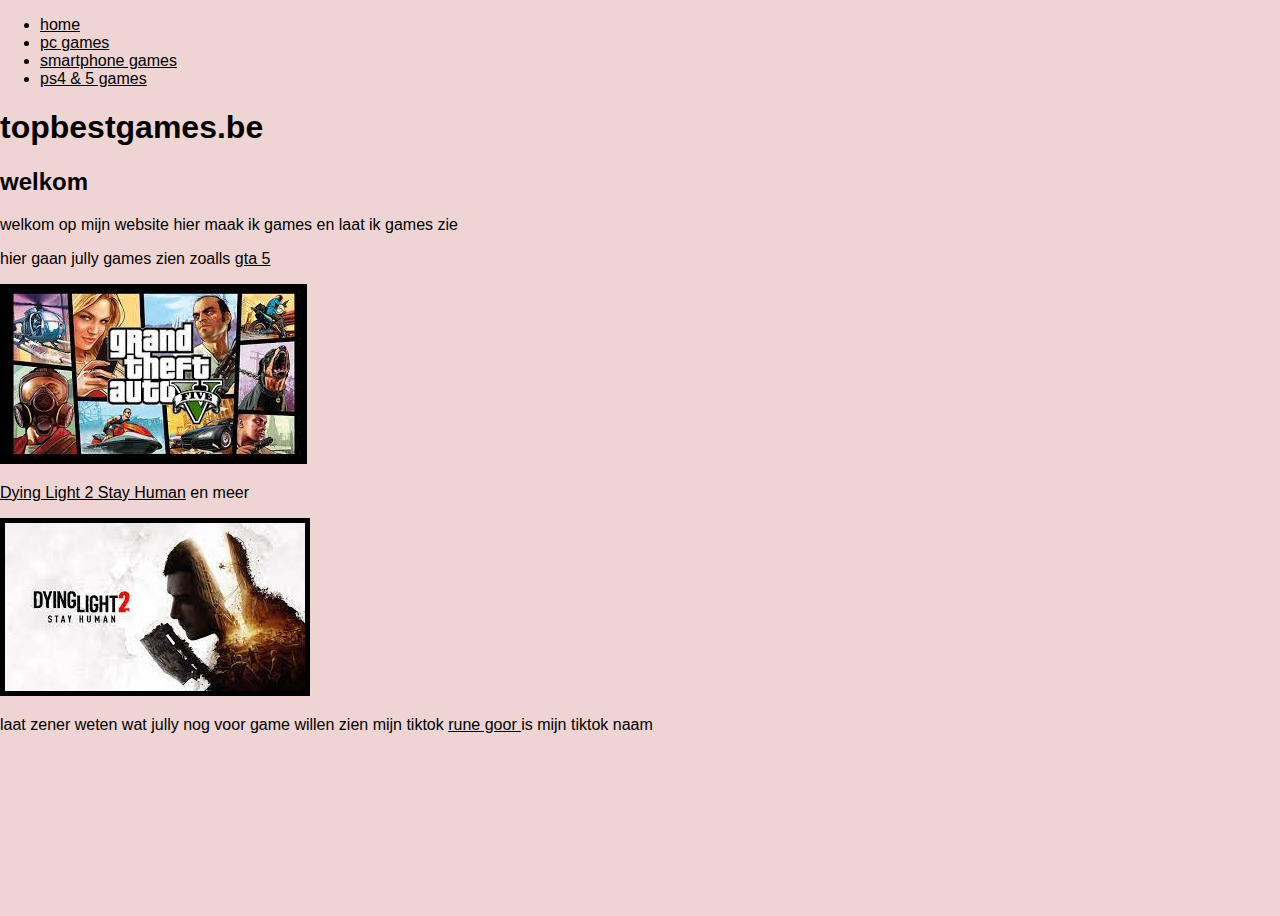
==== index.html @ c5a57b95 "topbestgames" ====
<!DOCTYPE html>
<!-- saved from url=(0068)file:///C:/Users/goorr/Documents/mijn%20web/topbestgamebe/index.html -->
<html><head><meta http-equiv="Content-Type" content="text/html; charset=UTF-8">
        
        <meta name="viewport" content="width=device-width, initial-scale=1">
        <title>topbestgames.be</title>
        <link rel="icon" href="afbeldingen/logo.png">
        <link rel="stylesheet" href="style.css">
        
       
    </head>
    <body>
      <hav>
         <ul>
            <hav class="menu">
                    <li><a href="topbestgames.be.html">home</a></li>
            <li><a href="pc games.html">pc games</a></li>
            <li><a href="smartphone games.html">smartphone games</a></li>
            <li><a href="ps4 en 5 games.html">ps4 & 5 games</a></li>
         </ul>
        

      </hav>
        <h1>topbestgames.be</h1>
        <h2>welkom</h2>

        <script src="script.js"></script>
         welkom op mijn website hier maak ik games en laat ik games zie
         <p>
           
         </p>
         <p>
            hier gaan jully games zien zoalls <a href="https://store.steampowered.com/app/271590/Grand_Theft_Auto_V/" target="_blank">gta 5</a>
         </p>
         
         <img id="afb" src="afbeldingen/gta5.jpg" border="5">
         <p>
            <a href="https://store.steampowered.com/app/534380/Dying_Light_2_Stay_Human/" target="_blank">Dying Light 2 Stay Human</a> en meer
         </p>
         <img src="afbeldingen/dying_light_2.jpg" border="5">
         <ul>
         </ul class="tiktok">
         laat zener weten wat jully nog voor game willen zien
         mijn tiktok
         <a href="https://www.tiktok.com/@runegoor" target="_blank">rune goor </a>is mijn tiktok naam
      



</body></html>
---- style.css ----
/* CSS reset, dit niet aanpassen! */

html {
    box-sizing: border-box;
  }
  *, *:before, *:after {
    box-sizing: inherit;
  }
  body {
    margin: 0;
    padding: 0;
    min-height: 100vh;
  }
  img {
    max-width: 100%;
    height: auto;
  }
  
  /* Hieronder mag je eigen CSS code */

  body {
    background-color: rgb(239, 212, 212);
    color: black;
    font-family: Arial, Helvetica, sans-serif;
  }

 
  a {
    color: black;
  }

  @media (max-width: 1000px) {
    .menu {
      position: fixed;
      top: 0;
      right: 0;
      background-color: steelblue;
      height: 100vh;
      margin: 0;
      padding: 1em;
      width: 10em;
      flex-direction: column;
      line-height: 2em
      
    }
    
    
      video {
        width: 50%;
      }

      .af {
        width: 45vh;
      }

      .all{
        position: left;
        width: 40%;
      }
  
  }

  .button {
    background-color: steelblue;
    padding: 0.5em 2em;
    border-radius: 5px;
    color: #ccc;
    text-decoration: none;
    margin: 1em;
  }

  .button:hover {
    background-color: lightsteelblue;
    color: steelblue;
  }

  .modal-background {
    position: fixed;
    top: 0;
    left: 0;
    width: 100vw;
    height: 100vh;
    background-color: rgba( 0, 0, 0, alpha);
  }

  header {
    position: fixed;
    top: 0;
    left: 0;
    width: 100%;
    padding: 20px 100px;
    background: rgb(255, 115, 115);
  }

  .btnlogin-popup:hover {
    background-color: rgb(0, 0, 0);
    color: white;
  }

    video {
      left: 0;
    }
    .game {
      size: 10px;
    }

    .all{
      position: center;
      width: 50%;
    }
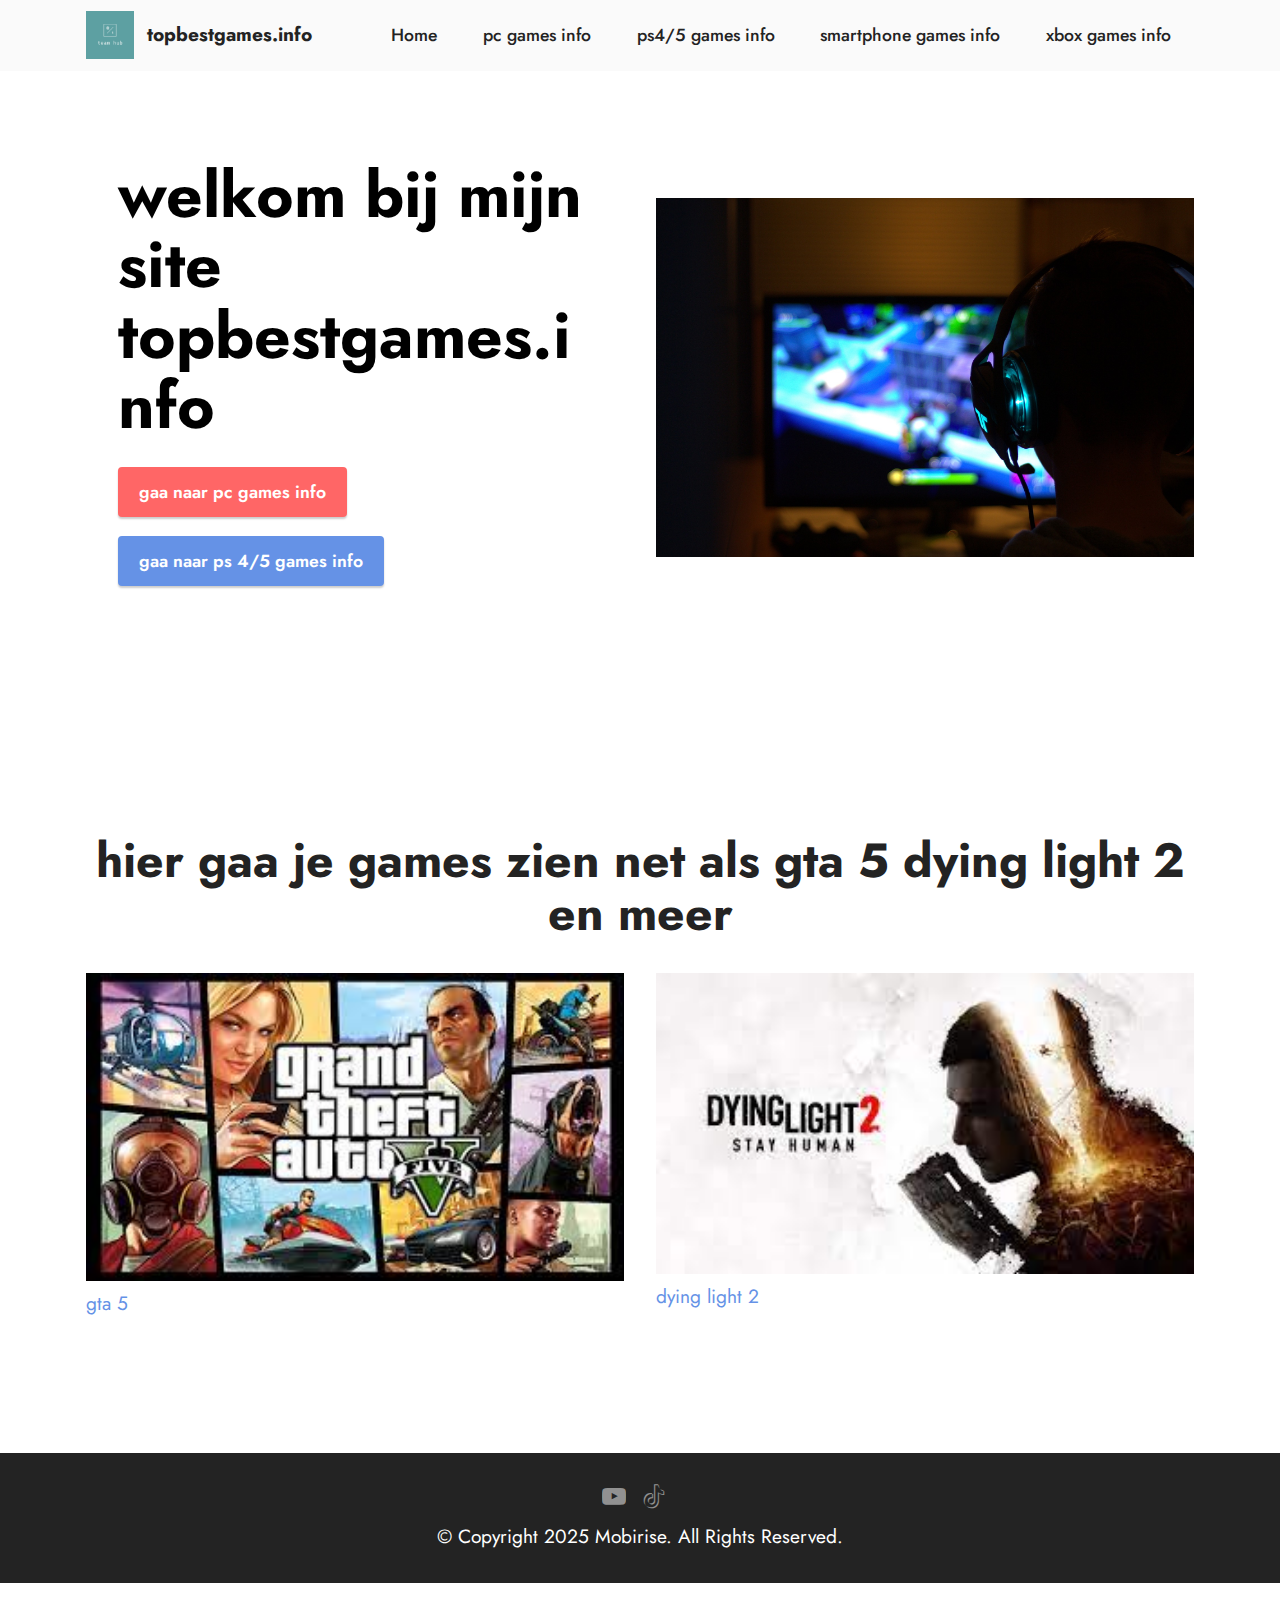
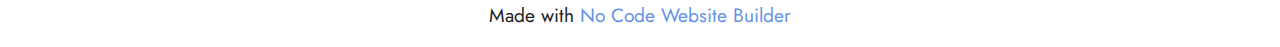
==== commit 85626d9c: "topbestgames" ====
--- a/index.html
+++ b/index.html
@@ -1,50 +1,197 @@
 <!DOCTYPE html>
-<!-- saved from url=(0068)file:///C:/Users/goorr/Documents/mijn%20web/topbestgamebe/index.html -->
-<html><head><meta http-equiv="Content-Type" content="text/html; charset=UTF-8">
-        
-        <meta name="viewport" content="width=device-width, initial-scale=1">
-        <title>topbestgames.be</title>
-        <link rel="icon" href="afbeldingen/logo.png">
-        <link rel="stylesheet" href="style.css">
-        
-       
-    </head>
-    <body>
-      <hav>
-         <ul>
-            <hav class="menu">
-                    <li><a href="topbestgames.be.html">home</a></li>
-            <li><a href="pc games.html">pc games</a></li>
-            <li><a href="smartphone games.html">smartphone games</a></li>
-            <li><a href="ps4 en 5 games.html">ps4 & 5 games</a></li>
-         </ul>
-        
+<html  >
+<head>
+  <!-- Site made with Mobirise Website Builder v5.8.14, https://mobirise.com -->
+  <meta charset="UTF-8">
+  <meta http-equiv="X-UA-Compatible" content="IE=edge">
+  <meta name="generator" content="Mobirise v5.8.14, mobirise.com">
+  <meta name="viewport" content="width=device-width, initial-scale=1, minimum-scale=1">
+  <link rel="shortcut icon" href="assets/images/logo-1.png" type="image/x-icon">
+  <meta name="description" content="">
+  
+  
+  <title>Home</title>
+  <link rel="stylesheet" href="assets/web/assets/mobirise-icons2/mobirise2.css">
+  <link rel="stylesheet" href="assets/bootstrap/css/bootstrap.min.css">
+  <link rel="stylesheet" href="assets/bootstrap/css/bootstrap-grid.min.css">
+  <link rel="stylesheet" href="assets/bootstrap/css/bootstrap-reboot.min.css">
+  <link rel="stylesheet" href="assets/dropdown/css/style.css">
+  <link rel="stylesheet" href="assets/socicon/css/styles.css">
+  <link rel="stylesheet" href="assets/theme/css/style.css">
+  <link rel="preload" href="https://fonts.googleapis.com/css?family=Jost:100,200,300,400,500,600,700,800,900,100i,200i,300i,400i,500i,600i,700i,800i,900i&display=swap" as="style" onload="this.onload=null;this.rel='stylesheet'">
+  <noscript><link rel="stylesheet" href="https://fonts.googleapis.com/css?family=Jost:100,200,300,400,500,600,700,800,900,100i,200i,300i,400i,500i,600i,700i,800i,900i&display=swap"></noscript>
+  <link rel="preload" as="style" href="assets/mobirise/css/mbr-additional.css"><link rel="stylesheet" href="assets/mobirise/css/mbr-additional.css" type="text/css">
 
-      </hav>
-        <h1>topbestgames.be</h1>
-        <h2>welkom</h2>
+  
+  
+  
+</head>
+<body>
+  
+  <section data-bs-version="5.1" class="menu menu2 cid-sFCw1qGFAI" once="menu" id="menu2-23">
+    
+    <nav class="navbar navbar-dropdown navbar-expand-lg">
+        <div class="container">
+            <div class="navbar-brand">
+                <span class="navbar-logo">
+                    <a href="https://mobiri.se">
+                        <img src="assets/images/logo-1.png" alt="Mobirise Website Builder" style="height: 3rem;">
+                    </a>
+                </span>
+                <span class="navbar-caption-wrap"><a class="navbar-caption text-black display-7" href="https://mobiri.se">topbestgames.info</a></span>
+            </div>
+            <button class="navbar-toggler" type="button" data-toggle="collapse" data-bs-toggle="collapse" data-target="#navbarSupportedContent" data-bs-target="#navbarSupportedContent" aria-controls="navbarNavAltMarkup" aria-expanded="false" aria-label="Toggle navigation">
+                <div class="hamburger">
+                    <span></span>
+                    <span></span>
+                    <span></span>
+                    <span></span>
+                </div>
+            </button>
+            <div class="collapse navbar-collapse" id="navbarSupportedContent">
+                <ul class="navbar-nav nav-dropdown nav-right" data-app-modern-menu="true"><li class="nav-item"><a class="nav-link link text-black text-primary display-4" href="index.html">Home</a></li><li class="nav-item"><a class="nav-link link text-black text-primary display-4" href="pcgamesinfo.html">pc games info</a></li>
+                    <li class="nav-item"><a class="nav-link link text-black text-primary display-4" href="ps45games info.html">ps4/5 games info</a></li>
+                    <li class="nav-item"><a class="nav-link link text-black text-primary display-4" href="smartphonegamesinfo.html">smartphone games info</a>
+                    </li><li class="nav-item"><a class="nav-link link text-black text-primary display-4" href="xbox games info.html">xbox games info</a></li></ul>
+                
+                
+            </div>
+        </div>
+    </nav>
+</section>
 
-        <script src="script.js"></script>
-         welkom op mijn website hier maak ik games en laat ik games zie
-         <p>
-           
-         </p>
-         <p>
-            hier gaan jully games zien zoalls <a href="https://store.steampowered.com/app/271590/Grand_Theft_Auto_V/" target="_blank">gta 5</a>
-         </p>
-         
-         <img id="afb" src="afbeldingen/gta5.jpg" border="5">
-         <p>
-            <a href="https://store.steampowered.com/app/534380/Dying_Light_2_Stay_Human/" target="_blank">Dying Light 2 Stay Human</a> en meer
-         </p>
-         <img src="afbeldingen/dying_light_2.jpg" border="5">
-         <ul>
-         </ul class="tiktok">
-         laat zener weten wat jully nog voor game willen zien
-         mijn tiktok
-         <a href="https://www.tiktok.com/@runegoor" target="_blank">rune goor </a>is mijn tiktok naam
-      
+<section data-bs-version="5.1" class="header14 cid-sFzxmVl7J6" id="header14-1f">
 
+    
 
+    
 
-</body></html>+    <div class="container">
+        <div class="row justify-content-center align-items-center">
+            <div class="col-12 col-md-6 image-wrapper">
+                <img src="assets/images/mbr.jpg" alt="Mobirise Website Builder">
+            </div>
+            <div class="col-12 col-md">
+                <div class="text-wrapper">
+                    <h1 class="mbr-section-title mbr-fonts-style mb-3 display-1"><strong>welkom bij mijn site topbestgames.info</strong></h1>
+                    
+                    <div class="mbr-section-btn mt-3"><a class="btn btn-secondary display-4" href="pcgamesinfo.html">gaa naar pc games info</a>
+                        <a class="btn btn-primary display-4" href="ps45games info.html">gaa naar ps 4/5 games info</a></div>
+                </div>
+            </div>
+        </div>
+    </div>
+</section>
+
+<section data-bs-version="5.1" class="gallery5 mbr-gallery cid-tHKnyw2ejg" id="gallery5-l">
+    
+
+    
+    
+
+    <div class="container">
+        <div class="mbr-section-head">
+            <h3 class="mbr-section-title mbr-fonts-style align-center m-0 display-2"><strong>hier gaa je games zien net als gta 5 dying light 2 en meer</strong></h3>
+            
+        </div>
+        <div class="row mbr-gallery mt-4">
+            <div class="col-12 col-md-6 col-lg-6 item gallery-image">
+                <div class="item-wrapper" data-toggle="modal" data-bs-toggle="modal" data-target="#tHPlqL2B7r-modal" data-bs-target="#tHPlqL2B7r-modal">
+                    <img class="w-100" src="assets/images/gta5.jpg" alt="Mobirise Website Builder" data-slide-to="0" data-bs-slide-to="0" data-target="#lb-tHPlqL2B7r" data-bs-target="#lb-tHPlqL2B7r">
+                    <div class="icon-wrapper">
+                        <span class="mobi-mbri mobi-mbri-search mbr-iconfont mbr-iconfont-btn"></span>
+                    </div>
+                </div>
+                <h6 class="mbr-item-subtitle mbr-fonts-style align-center mb-2 mt-2 display-7"><a href="https://store.steampowered.com/app/271590/Grand_Theft_Auto_V/" class="text-primary" target="_blank">gta 5</a></h6>
+            </div>
+            <div class="col-12 col-md-6 col-lg-6 item gallery-image">
+                <div class="item-wrapper" data-toggle="modal" data-bs-toggle="modal" data-target="#tHPlqL2B7r-modal" data-bs-target="#tHPlqL2B7r-modal">
+                    <img class="w-100" src="assets/images/dying-light-2.jpg" alt="Mobirise Website Builder" data-slide-to="1" data-bs-slide-to="1" data-target="#lb-tHPlqL2B7r" data-bs-target="#lb-tHPlqL2B7r">
+                    <div class="icon-wrapper">
+                        <span class="mobi-mbri mobi-mbri-search mbr-iconfont mbr-iconfont-btn"></span>
+                    </div>
+                </div>
+                <h6 class="mbr-item-subtitle mbr-fonts-style align-center mb-2 mt-2 display-7"><a href="https://store.steampowered.com/app/534380/Dying_Light_2_Stay_Human/" class="text-primary" target="_blank">dying light 2</a></h6>
+            </div>
+            
+            
+        </div>
+
+        <div class="modal mbr-slider" tabindex="-1" role="dialog" aria-hidden="true" id="tHPlqL2B7r-modal">
+            <div class="modal-dialog" role="document">
+                <div class="modal-content">
+                    <div class="modal-body">
+                        <div class="carousel slide" id="lb-tHPlqL2B7r" data-interval="5000" data-bs-interval="5000">
+                            <div class="carousel-inner">
+                                <div class="carousel-item active">
+                                    <img class="d-block w-100" src="assets/images/gta5.jpg" alt="Mobirise Website Builder">
+                                </div>
+                                <div class="carousel-item">
+                                    <img class="d-block w-100" src="assets/images/dying-light-2.jpg" alt="Mobirise Website Builder">
+                                </div>
+                                
+                                
+                            </div>
+                            <ol class="carousel-indicators">
+                                <li data-slide-to="0" data-bs-slide-to="0" class="active" data-target="#lb-tHPlqL2B7r" data-bs-target="#lb-tHPlqL2B7r"></li>
+                                <li data-slide-to="1" data-bs-slide-to="1" data-target="#lb-tHPlqL2B7r" data-bs-target="#lb-tHPlqL2B7r"></li>
+                                
+                                
+                            </ol>
+                            <a role="button" href="" class="close" data-dismiss="modal" data-bs-dismiss="modal" aria-label="Close">
+                            </a>
+                            <a class="carousel-control-prev carousel-control" role="button" data-slide="prev" data-bs-slide="prev" href="#lb-tHPlqL2B7r">
+                                <span class="mobi-mbri mobi-mbri-arrow-prev" aria-hidden="true"></span>
+                                <span class="sr-only visually-hidden">Previous</span>
+                            </a>
+                            <a class="carousel-control-next carousel-control" role="button" data-slide="next" data-bs-slide="next" href="#lb-tHPlqL2B7r">
+                                <span class="mobi-mbri mobi-mbri-arrow-next" aria-hidden="true"></span>
+                                <span class="sr-only visually-hidden">Next</span>
+                            </a>
+                        </div>
+                    </div>
+                </div>
+            </div>
+        </div>
+    </div>
+</section>
+
+<section data-bs-version="5.1" class="footer3 cid-sFCygHrmNf" once="footers" id="footer3-24">
+
+    
+
+    
+
+    <div class="container">
+        <div class="row align-center mbr-white">
+            
+            <div class="row social-row">
+                <div class="social-list align-right pb-2">
+                    
+                    
+                    
+                    
+                    
+                    
+                <div class="soc-item">
+                        <a href="https://www.youtube.com/channel/UCxmzBYPhIrvxx03adtHkE1g" target="_blank">
+                            <span class="mbr-iconfont mbr-iconfont-social socicon-youtube socicon"></span>
+                        </a>
+                    </div><div class="soc-item">
+                        <a href="https://www.tiktok.com/@runegoor?lang=nl-NL" target="_blank">
+                            <span class="mbr-iconfont mbr-iconfont-social socicon-tiktok socicon"></span>
+                        </a>
+                    </div></div>
+            </div>
+            <div class="row row-copirayt">
+                <p class="mbr-text mb-0 mbr-fonts-style mbr-white align-center display-7">
+                    © Copyright 2025 Mobirise. All Rights Reserved.
+                </p>
+            </div>
+        </div>
+    </div>
+</section><section class="display-7" style="padding: 0;align-items: center;justify-content: center;flex-wrap: wrap;    align-content: center;display: flex;position: relative;height: 4rem;"><a href="https://mobiri.se/2949152" style="flex: 1 1;height: 4rem;position: absolute;width: 100%;z-index: 1;"><img alt="" style="height: 4rem;" src="[data-uri]"></a><p style="margin: 0;text-align: center;" class="display-7">Made with &#8204;</p><a style="z-index:1" href="https://mobirise.com/builder/no-code-website-builder.html">No Code Website Builder</a></section><script src="assets/bootstrap/js/bootstrap.bundle.min.js"></script>  <script src="assets/smoothscroll/smooth-scroll.js"></script>  <script src="assets/ytplayer/index.js"></script>  <script src="assets/dropdown/js/navbar-dropdown.js"></script>  <script src="assets/theme/js/script.js"></script>  
+  
+  
+</body>
+</html>--- a/assets/web/assets/mobirise-icons2/mobirise2.css
+++ b/assets/web/assets/mobirise-icons2/mobirise2.css
@@ -0,0 +1,498 @@
+@font-face {
+  font-family: 'Moririse2';
+  font-display: swap;
+  src:  url('mobirise2.eot?f2bix4');
+  src:  url('mobirise2.eot?f2bix4#iefix') format('embedded-opentype'),
+    url('mobirise2.ttf?f2bix4') format('truetype'),
+    url('mobirise2.woff?f2bix4') format('woff'),
+    url('mobirise2.svg?f2bix4#mobirise2') format('svg');
+  font-weight: normal;
+  font-style: normal;
+}
+
+[class^="mobi-"], [class*=" mobi-"] {
+  /* use !important to prevent issues with browser extensions that change fonts */
+  font-family: 'Moririse2' !important;
+  speak: none;
+  font-style: normal;
+  font-weight: normal;
+  font-variant: normal;
+  text-transform: none;
+  line-height: 1;
+
+  /* Better Font Rendering =========== */
+  -webkit-font-smoothing: antialiased;
+  -moz-osx-font-smoothing: grayscale;
+}
+
+.mobi-mbri-add-submenu:before {
+  content: "\e900";
+}
+.mobi-mbri-alert:before {
+  content: "\e901";
+}
+.mobi-mbri-align-center:before {
+  content: "\e902";
+}
+.mobi-mbri-align-justify:before {
+  content: "\e903";
+}
+.mobi-mbri-align-left:before {
+  content: "\e904";
+}
+.mobi-mbri-align-right:before {
+  content: "\e905";
+}
+.mobi-mbri-android:before {
+  content: "\e906";
+}
+.mobi-mbri-apple:before {
+  content: "\e907";
+}
+.mobi-mbri-arrow-down:before {
+  content: "\e908";
+}
+.mobi-mbri-arrow-next:before {
+  content: "\e909";
+}
+.mobi-mbri-arrow-prev:before {
+  content: "\e90a";
+}
+.mobi-mbri-arrow-up:before {
+  content: "\e90b";
+}
+.mobi-mbri-bold:before {
+  content: "\e90c";
+}
+.mobi-mbri-bookmark:before {
+  content: "\e90d";
+}
+.mobi-mbri-bootstrap:before {
+  content: "\e90e";
+}
+.mobi-mbri-briefcase:before {
+  content: "\e90f";
+}
+.mobi-mbri-browse:before {
+  content: "\e910";
+}
+.mobi-mbri-bulleted-list:before {
+  content: "\e911";
+}
+.mobi-mbri-calendar:before {
+  content: "\e912";
+}
+.mobi-mbri-camera:before {
+  content: "\e913";
+}
+.mobi-mbri-cart-add:before {
+  content: "\e914";
+}
+.mobi-mbri-cart-full:before {
+  content: "\e915";
+}
+.mobi-mbri-cash:before {
+  content: "\e916";
+}
+.mobi-mbri-change-style:before {
+  content: "\e917";
+}
+.mobi-mbri-chat:before {
+  content: "\e918";
+}
+.mobi-mbri-clock:before {
+  content: "\e919";
+}
+.mobi-mbri-close:before {
+  content: "\e91a";
+}
+.mobi-mbri-cloud:before {
+  content: "\e91b";
+}
+.mobi-mbri-code:before {
+  content: "\e91c";
+}
+.mobi-mbri-contact-form:before {
+  content: "\e91d";
+}
+.mobi-mbri-credit-card:before {
+  content: "\e91e";
+}
+.mobi-mbri-cursor-click:before {
+  content: "\e91f";
+}
+.mobi-mbri-cust-feedback:before {
+  content: "\e920";
+}
+.mobi-mbri-database:before {
+  content: "\e921";
+}
+.mobi-mbri-delivery:before {
+  content: "\e922";
+}
+.mobi-mbri-desktop:before {
+  content: "\e923";
+}
+.mobi-mbri-devices:before {
+  content: "\e924";
+}
+.mobi-mbri-down:before {
+  content: "\e925";
+}
+.mobi-mbri-download-2:before {
+  content: "\e926";
+}
+.mobi-mbri-download:before {
+  content: "\e927";
+}
+.mobi-mbri-drag-n-drop-2:before {
+  content: "\e928";
+}
+.mobi-mbri-drag-n-drop:before {
+  content: "\e929";
+}
+.mobi-mbri-edit-2:before {
+  content: "\e92a";
+}
+.mobi-mbri-edit:before {
+  content: "\e92b";
+}
+.mobi-mbri-error:before {
+  content: "\e92c";
+}
+.mobi-mbri-extension:before {
+  content: "\e92d";
+}
+.mobi-mbri-features:before {
+  content: "\e92e";
+}
+.mobi-mbri-file:before {
+  content: "\e92f";
+}
+.mobi-mbri-flag:before {
+  content: "\e930";
+}
+.mobi-mbri-folder:before {
+  content: "\e931";
+}
+.mobi-mbri-gift:before {
+  content: "\e932";
+}
+.mobi-mbri-github:before {
+  content: "\e933";
+}
+.mobi-mbri-globe-2:before {
+  content: "\e934";
+}
+.mobi-mbri-globe:before {
+  content: "\e935";
+}
+.mobi-mbri-growing-chart:before {
+  content: "\e936";
+}
+.mobi-mbri-hearth:before {
+  content: "\e937";
+}
+.mobi-mbri-help:before {
+  content: "\e938";
+}
+.mobi-mbri-home:before {
+  content: "\e939";
+}
+.mobi-mbri-hot-cup:before {
+  content: "\e93a";
+}
+.mobi-mbri-idea:before {
+  content: "\e93b";
+}
+.mobi-mbri-image-gallery:before {
+  content: "\e93c";
+}
+.mobi-mbri-image-slider:before {
+  content: "\e93d";
+}
+.mobi-mbri-info:before {
+  content: "\e93e";
+}
+.mobi-mbri-italic:before {
+  content: "\e93f";
+}
+.mobi-mbri-key:before {
+  content: "\e940";
+}
+.mobi-mbri-laptop:before {
+  content: "\e941";
+}
+.mobi-mbri-layers:before {
+  content: "\e942";
+}
+.mobi-mbri-left-right:before {
+  content: "\e943";
+}
+.mobi-mbri-left:before {
+  content: "\e944";
+}
+.mobi-mbri-letter:before {
+  content: "\e945";
+}
+.mobi-mbri-like:before {
+  content: "\e946";
+}
+.mobi-mbri-link:before {
+  content: "\e947";
+}
+.mobi-mbri-lock:before {
+  content: "\e948";
+}
+.mobi-mbri-login:before {
+  content: "\e949";
+}
+.mobi-mbri-logout:before {
+  content: "\e94a";
+}
+.mobi-mbri-magic-stick:before {
+  content: "\e94b";
+}
+.mobi-mbri-map-pin:before {
+  content: "\e94c";
+}
+.mobi-mbri-menu:before {
+  content: "\e94d";
+}
+.mobi-mbri-mobile-2:before {
+  content: "\e94e";
+}
+.mobi-mbri-mobile-horizontal:before {
+  content: "\e94f";
+}
+.mobi-mbri-mobile:before {
+  content: "\e950";
+}
+.mobi-mbri-mobirise:before {
+  content: "\e951";
+}
+.mobi-mbri-more-horizontal:before {
+  content: "\e952";
+}
+.mobi-mbri-more-vertical:before {
+  content: "\e953";
+}
+.mobi-mbri-music:before {
+  content: "\e954";
+}
+.mobi-mbri-new-file:before {
+  content: "\e955";
+}
+.mobi-mbri-numbered-list:before {
+  content: "\e956";
+}
+.mobi-mbri-opened-folder:before {
+  content: "\e957";
+}
+.mobi-mbri-pages:before {
+  content: "\e958";
+}
+.mobi-mbri-paper-plane:before {
+  content: "\e959";
+}
+.mobi-mbri-paperclip:before {
+  content: "\e95a";
+}
+.mobi-mbri-phone:before {
+  content: "\e95b";
+}
+.mobi-mbri-photo:before {
+  content: "\e95c";
+}
+.mobi-mbri-photos:before {
+  content: "\e95d";
+}
+.mobi-mbri-pin:before {
+  content: "\e95e";
+}
+.mobi-mbri-play:before {
+  content: "\e95f";
+}
+.mobi-mbri-plus:before {
+  content: "\e960";
+}
+.mobi-mbri-preview:before {
+  content: "\e961";
+}
+.mobi-mbri-print:before {
+  content: "\e962";
+}
+.mobi-mbri-protect:before {
+  content: "\e963";
+}
+.mobi-mbri-question:before {
+  content: "\e964";
+}
+.mobi-mbri-quote-left:before {
+  content: "\e965";
+}
+.mobi-mbri-quote-right:before {
+  content: "\e966";
+}
+.mobi-mbri-redo:before {
+  content: "\e967";
+}
+.mobi-mbri-refresh:before {
+  content: "\e968";
+}
+.mobi-mbri-responsive-2:before {
+  content: "\e969";
+}
+.mobi-mbri-responsive:before {
+  content: "\e96a";
+}
+.mobi-mbri-right:before {
+  content: "\e96b";
+}
+.mobi-mbri-rocket:before {
+  content: "\e96c";
+}
+.mobi-mbri-sad-face:before {
+  content: "\e96d";
+}
+.mobi-mbri-sale:before {
+  content: "\e96e";
+}
+.mobi-mbri-save:before {
+  content: "\e96f";
+}
+.mobi-mbri-search:before {
+  content: "\e970";
+}
+.mobi-mbri-setting-2:before {
+  content: "\e971";
+}
+.mobi-mbri-setting-3:before {
+  content: "\e972";
+}
+.mobi-mbri-setting:before {
+  content: "\e973";
+}
+.mobi-mbri-share:before {
+  content: "\e974";
+}
+.mobi-mbri-shopping-bag:before {
+  content: "\e975";
+}
+.mobi-mbri-shopping-basket:before {
+  content: "\e976";
+}
+.mobi-mbri-shopping-cart:before {
+  content: "\e977";
+}
+.mobi-mbri-sites:before {
+  content: "\e978";
+}
+.mobi-mbri-smile-face:before {
+  content: "\e979";
+}
+.mobi-mbri-speed:before {
+  content: "\e97a";
+}
+.mobi-mbri-star:before {
+  content: "\e97b";
+}
+.mobi-mbri-success:before {
+  content: "\e97c";
+}
+.mobi-mbri-sun:before {
+  content: "\e97d";
+}
+.mobi-mbri-sun2:before {
+  content: "\e97e";
+}
+.mobi-mbri-tablet-vertical:before {
+  content: "\e97f";
+}
+.mobi-mbri-tablet:before {
+  content: "\e980";
+}
+.mobi-mbri-target:before {
+  content: "\e981";
+}
+.mobi-mbri-timer:before {
+  content: "\e982";
+}
+.mobi-mbri-to-ftp:before {
+  content: "\e983";
+}
+.mobi-mbri-to-local-drive:before {
+  content: "\e984";
+}
+.mobi-mbri-touch-swipe:before {
+  content: "\e985";
+}
+.mobi-mbri-touch:before {
+  content: "\e986";
+}
+.mobi-mbri-trash:before {
+  content: "\e987";
+}
+.mobi-mbri-underline:before {
+  content: "\e988";
+}
+.mobi-mbri-undo:before {
+  content: "\e989";
+}
+.mobi-mbri-unlink:before {
+  content: "\e98a";
+}
+.mobi-mbri-unlock:before {
+  content: "\e98b";
+}
+.mobi-mbri-up-down:before {
+  content: "\e98c";
+}
+.mobi-mbri-up:before {
+  content: "\e98d";
+}
+.mobi-mbri-update:before {
+  content: "\e98e";
+}
+.mobi-mbri-upload-2:before {
+  content: "\e98f";
+}
+.mobi-mbri-upload:before {
+  content: "\e990";
+}
+.mobi-mbri-user-2:before {
+  content: "\e991";
+}
+.mobi-mbri-user:before {
+  content: "\e992";
+}
+.mobi-mbri-users:before {
+  content: "\e993";
+}
+.mobi-mbri-video-play:before {
+  content: "\e994";
+}
+.mobi-mbri-video:before {
+  content: "\e995";
+}
+.mobi-mbri-watch:before {
+  content: "\e996";
+}
+.mobi-mbri-website-theme-2:before {
+  content: "\e997";
+}
+.mobi-mbri-website-theme:before {
+  content: "\e998";
+}
+.mobi-mbri-wifi:before {
+  content: "\e999";
+}
+.mobi-mbri-windows:before {
+  content: "\e99a";
+}
+.mobi-mbri-zoom-in:before {
+  content: "\e99b";
+}
+.mobi-mbri-zoom-out:before {
+  content: "\e99c";
+}
--- a/assets/dropdown/css/style.css
+++ b/assets/dropdown/css/style.css
@@ -0,0 +1,265 @@
+.navbar-dropdown {
+  left: 0;
+  padding: 0;
+  position: absolute;
+  right: 0;
+  top: 0;
+  transition: all 0.45s ease;
+  z-index: 1030;
+  background: #282828; }
+  .navbar-dropdown .navbar-logo {
+    margin-right: 0.8rem;
+    transition: margin 0.3s ease-in-out;
+    vertical-align: middle; }
+    .navbar-dropdown .navbar-logo img {
+      height: 3.125rem;
+      transition: all 0.3s ease-in-out; }
+    .navbar-dropdown .navbar-logo.mbr-iconfont {
+      font-size: 3.125rem;
+      line-height: 3.125rem; }
+  .navbar-dropdown .navbar-caption {
+    font-weight: 700;
+    white-space: normal;
+    vertical-align: -4px;
+    line-height: 3.125rem !important; }
+    .navbar-dropdown .navbar-caption, .navbar-dropdown .navbar-caption:hover {
+      color: inherit;
+      text-decoration: none; }
+  .navbar-dropdown .mbr-iconfont + .navbar-caption {
+    vertical-align: -1px; }
+  .navbar-dropdown.navbar-fixed-top {
+    position: fixed; }
+  .navbar-dropdown .navbar-brand span {
+    vertical-align: -4px; }
+  .navbar-dropdown.bg-color.transparent {
+    background: none; }
+  .navbar-dropdown.navbar-short .navbar-brand {
+    padding: 0.625rem 0; }
+    .navbar-dropdown.navbar-short .navbar-brand span {
+      vertical-align: -1px; }
+  .navbar-dropdown.navbar-short .navbar-caption {
+    line-height: 2.375rem !important;
+    vertical-align: -2px; }
+  .navbar-dropdown.navbar-short .navbar-logo {
+    margin-right: 0.5rem; }
+    .navbar-dropdown.navbar-short .navbar-logo img {
+      height: 2.375rem; }
+    .navbar-dropdown.navbar-short .navbar-logo.mbr-iconfont {
+      font-size: 2.375rem;
+      line-height: 2.375rem; }
+  .navbar-dropdown.navbar-short .mbr-table-cell {
+    height: 3.625rem; }
+  .navbar-dropdown .navbar-close {
+    left: 0.6875rem;
+    position: fixed;
+    top: 0.75rem;
+    z-index: 1000; }
+  .navbar-dropdown .hamburger-icon {
+    content: "";
+    display: inline-block;
+    vertical-align: middle;
+    width: 16px;
+    -webkit-box-shadow: 0 -6px 0 1px #282828,0 0 0 1px #282828,0 6px 0 1px #282828;
+    -moz-box-shadow: 0 -6px 0 1px #282828,0 0 0 1px #282828,0 6px 0 1px #282828;
+    box-shadow: 0 -6px 0 1px #282828,0 0 0 1px #282828,0 6px 0 1px #282828; }
+
+.dropdown-menu .dropdown-toggle[data-toggle="dropdown-submenu"]::after {
+  border-bottom: 0.35em solid transparent;
+  border-left: 0.35em solid;
+  border-right: 0;
+  border-top: 0.35em solid transparent;
+  margin-left: 0.3rem; }
+
+.dropdown-menu .dropdown-item:focus {
+  outline: 0; }
+
+.nav-dropdown {
+  font-size: 0.75rem;
+  font-weight: 500;
+  height: auto !important; }
+  .nav-dropdown .nav-btn {
+    padding-left: 1rem; }
+  .nav-dropdown .link {
+    margin: .667em 1.667em;
+    font-weight: 500;
+    padding: 0;
+    transition: color .2s ease-in-out; }
+    .nav-dropdown .link.dropdown-toggle {
+      margin-right: 2.583em; }
+      .nav-dropdown .link.dropdown-toggle::after {
+        margin-left: .25rem;
+        border-top: 0.35em solid;
+        border-right: 0.35em solid transparent;
+        border-left: 0.35em solid transparent;
+        border-bottom: 0; }
+      .nav-dropdown .link.dropdown-toggle[aria-expanded="true"] {
+        margin: 0;
+        padding: 0.667em 3.263em  0.667em 1.667em; }
+  .nav-dropdown .link::after,
+  .nav-dropdown .dropdown-item::after {
+    color: inherit; }
+  .nav-dropdown .btn {
+    font-size: 0.75rem;
+    font-weight: 700;
+    letter-spacing: 0;
+    margin-bottom: 0;
+    padding-left: 1.25rem;
+    padding-right: 1.25rem; }
+  .nav-dropdown .dropdown-menu {
+    border-radius: 0;
+    border: 0;
+    left: 0;
+    margin: 0;
+    padding-bottom: 1.25rem;
+    padding-top: 1.25rem;
+    position: relative; }
+  .nav-dropdown .dropdown-submenu {
+    margin-left: 0.125rem;
+    top: 0; }
+  .nav-dropdown .dropdown-item {
+    font-weight: 500;
+    line-height: 2;
+    padding: 0.3846em 4.615em 0.3846em 1.5385em;
+    position: relative;
+    transition: color .2s ease-in-out, background-color .2s ease-in-out; }
+    .nav-dropdown .dropdown-item::after {
+      margin-top: -0.3077em;
+      position: absolute;
+      right: 1.1538em;
+      top: 50%; }
+    .nav-dropdown .dropdown-item:focus, .nav-dropdown .dropdown-item:hover {
+      background: none; }
+
+@media (max-width: 767px) {
+  .nav-dropdown.navbar-toggleable-sm {
+    bottom: 0;
+    display: none;
+    left: 0;
+    overflow-x: hidden;
+    position: fixed;
+    top: 0;
+    transform: translateX(-100%);
+    -ms-transform: translateX(-100%);
+    -webkit-transform: translateX(-100%);
+    width: 18.75rem;
+    z-index: 999; } }
+.nav-dropdown.navbar-toggleable-xl {
+  bottom: 0;
+  display: none;
+  left: 0;
+  overflow-x: hidden;
+  position: fixed;
+  top: 0;
+  transform: translateX(-100%);
+  -ms-transform: translateX(-100%);
+  -webkit-transform: translateX(-100%);
+  width: 18.75rem;
+  z-index: 999; }
+
+.nav-dropdown-sm {
+  display: block !important;
+  overflow-x: hidden;
+  overflow: auto;
+  padding-top: 3.875rem; }
+  .nav-dropdown-sm::after {
+    content: "";
+    display: block;
+    height: 3rem;
+    width: 100%; }
+  .nav-dropdown-sm.collapse.in ~ .navbar-close {
+    display: block !important; }
+  .nav-dropdown-sm.collapsing, .nav-dropdown-sm.collapse.in {
+    transform: translateX(0);
+    -ms-transform: translateX(0);
+    -webkit-transform: translateX(0);
+    transition: all 0.25s ease-out;
+    -webkit-transition: all 0.25s ease-out;
+    background: #282828; }
+  .nav-dropdown-sm.collapsing[aria-expanded="false"] {
+    transform: translateX(-100%);
+    -ms-transform: translateX(-100%);
+    -webkit-transform: translateX(-100%); }
+  .nav-dropdown-sm .nav-item {
+    display: block;
+    margin-left: 0 !important;
+    padding-left: 0; }
+  .nav-dropdown-sm .link,
+  .nav-dropdown-sm .dropdown-item {
+    border-top: 1px dotted rgba(255, 255, 255, 0.1);
+    font-size: 0.8125rem;
+    line-height: 1.6;
+    margin: 0 !important;
+    padding: 0.875rem 2.4rem 0.875rem 1.5625rem !important;
+    position: relative;
+    white-space: normal; }
+    .nav-dropdown-sm .link:focus, .nav-dropdown-sm .link:hover,
+    .nav-dropdown-sm .dropdown-item:focus,
+    .nav-dropdown-sm .dropdown-item:hover {
+      background: rgba(0, 0, 0, 0.2) !important;
+      color: #c0a375; }
+  .nav-dropdown-sm .nav-btn {
+    position: relative;
+    padding: 1.5625rem 1.5625rem 0 1.5625rem; }
+    .nav-dropdown-sm .nav-btn::before {
+      border-top: 1px dotted rgba(255, 255, 255, 0.1);
+      content: "";
+      left: 0;
+      position: absolute;
+      top: 0;
+      width: 100%; }
+    .nav-dropdown-sm .nav-btn + .nav-btn {
+      padding-top: 0.625rem; }
+      .nav-dropdown-sm .nav-btn + .nav-btn::before {
+        display: none; }
+  .nav-dropdown-sm .btn {
+    padding: 0.625rem 0; }
+  .nav-dropdown-sm .dropdown-toggle[data-toggle="dropdown-submenu"]::after {
+    margin-left: .25rem;
+    border-top: 0.35em solid;
+    border-right: 0.35em solid transparent;
+    border-left: 0.35em solid transparent;
+    border-bottom: 0; }
+  .nav-dropdown-sm .dropdown-toggle[data-toggle="dropdown-submenu"][aria-expanded="true"]::after {
+    border-top: 0;
+    border-right: 0.35em solid transparent;
+    border-left: 0.35em solid transparent;
+    border-bottom: 0.35em solid; }
+  .nav-dropdown-sm .dropdown-menu {
+    margin: 0;
+    padding: 0;
+    position: relative;
+    top: 0;
+    left: 0;
+    width: 100%;
+    border: 0;
+    float: none;
+    border-radius: 0;
+    background: none; }
+  .nav-dropdown-sm .dropdown-submenu {
+    left: 100%;
+    margin-left: 0.125rem;
+    margin-top: -1.25rem;
+    top: 0; }
+
+.navbar-toggleable-sm .nav-dropdown .dropdown-menu {
+  position: absolute; }
+
+.navbar-toggleable-sm .nav-dropdown .dropdown-submenu {
+  left: 100%;
+  margin-left: 0.125rem;
+  margin-top: -1.25rem;
+  top: 0; }
+
+.navbar-toggleable-sm.opened .nav-dropdown .dropdown-menu {
+  position: relative; }
+
+.navbar-toggleable-sm.opened .nav-dropdown .dropdown-submenu {
+  left: 0;
+  margin-left: 00rem;
+  margin-top: 0rem;
+  top: 0; }
+
+.is-builder .nav-dropdown.collapsing {
+  transition: none !important; }
+
+
--- a/assets/socicon/css/styles.css
+++ b/assets/socicon/css/styles.css
@@ -0,0 +1,934 @@
+@charset "UTF-8";
+
+@font-face {
+  font-family: 'Socicon';
+  src:  url('../fonts/socicon.eot');
+  src:  url('../fonts/socicon.eot?#iefix') format('embedded-opentype'),
+    url('../fonts/socicon.woff2') format('woff2'),
+    url('../fonts/socicon.ttf') format('truetype'),
+    url('../fonts/socicon.woff') format('woff'),
+    url('../fonts/socicon.svg#socicon') format('svg');
+  font-weight: normal;
+  font-style: normal;
+  font-display: swap;
+}
+
+[data-icon]:before {
+  font-family: "socicon" !important;
+  content: attr(data-icon);
+  font-style: normal !important;
+  font-weight: normal !important;
+  font-variant: normal !important;
+  text-transform: none !important;
+  speak: none;
+  line-height: 1;
+  -webkit-font-smoothing: antialiased;
+  -moz-osx-font-smoothing: grayscale;
+}
+
+[class^="socicon-"], [class*=" socicon-"] {
+  /* use !important to prevent issues with browser extensions that change fonts */
+  font-family: 'Socicon' !important;
+  speak: none;
+  font-style: normal;
+  font-weight: normal;
+  font-variant: normal;
+  text-transform: none;
+  line-height: 1;
+
+  /* Better Font Rendering =========== */
+  -webkit-font-smoothing: antialiased;
+  -moz-osx-font-smoothing: grayscale;
+}
+
+.socicon-eitaa:before {
+  content: "\e97c";
+}
+.socicon-soroush:before {
+  content: "\e97d";
+}
+.socicon-bale:before {
+  content: "\e97e";
+}
+.socicon-zazzle:before {
+  content: "\e97b";
+}
+.socicon-society6:before {
+  content: "\e97a";
+}
+.socicon-redbubble:before {
+  content: "\e979";
+}
+.socicon-avvo:before {
+  content: "\e978";
+}
+.socicon-stitcher:before {
+  content: "\e977";
+}
+.socicon-googlehangouts:before {
+  content: "\e974";
+}
+.socicon-dlive:before {
+  content: "\e975";
+}
+.socicon-vsco:before {
+  content: "\e976";
+}
+.socicon-flipboard:before {
+  content: "\e973";
+}
+.socicon-ubuntu:before {
+  content: "\e958";
+}
+.socicon-artstation:before {
+  content: "\e959";
+}
+.socicon-invision:before {
+  content: "\e95a";
+}
+.socicon-torial:before {
+  content: "\e95b";
+}
+.socicon-collectorz:before {
+  content: "\e95c";
+}
+.socicon-seenthis:before {
+  content: "\e95d";
+}
+.socicon-googleplaymusic:before {
+  content: "\e95e";
+}
+.socicon-debian:before {
+  content: "\e95f";
+}
+.socicon-filmfreeway:before {
+  content: "\e960";
+}
+.socicon-gnome:before {
+  content: "\e961";
+}
+.socicon-itchio:before {
+  content: "\e962";
+}
+.socicon-jamendo:before {
+  content: "\e963";
+}
+.socicon-mix:before {
+  content: "\e964";
+}
+.socicon-sharepoint:before {
+  content: "\e965";
+}
+.socicon-tinder:before {
+  content: "\e966";
+}
+.socicon-windguru:before {
+  content: "\e967";
+}
+.socicon-cdbaby:before {
+  content: "\e968";
+}
+.socicon-elementaryos:before {
+  content: "\e969";
+}
+.socicon-stage32:before {
+  content: "\e96a";
+}
+.socicon-tiktok:before {
+  content: "\e96b";
+}
+.socicon-gitter:before {
+  content: "\e96c";
+}
+.socicon-letterboxd:before {
+  content: "\e96d";
+}
+.socicon-threema:before {
+  content: "\e96e";
+}
+.socicon-splice:before {
+  content: "\e96f";
+}
+.socicon-metapop:before {
+  content: "\e970";
+}
+.socicon-naver:before {
+  content: "\e971";
+}
+.socicon-remote:before {
+  content: "\e972";
+}
+.socicon-internet:before {
+  content: "\e957";
+}
+.socicon-moddb:before {
+  content: "\e94b";
+}
+.socicon-indiedb:before {
+  content: "\e94c";
+}
+.socicon-traxsource:before {
+  content: "\e94d";
+}
+.socicon-gamefor:before {
+  content: "\e94e";
+}
+.socicon-pixiv:before {
+  content: "\e94f";
+}
+.socicon-myanimelist:before {
+  content: "\e950";
+}
+.socicon-blackberry:before {
+  content: "\e951";
+}
+.socicon-wickr:before {
+  content: "\e952";
+}
+.socicon-spip:before {
+  content: "\e953";
+}
+.socicon-napster:before {
+  content: "\e954";
+}
+.socicon-beatport:before {
+  content: "\e955";
+}
+.socicon-hackerone:before {
+  content: "\e956";
+}
+.socicon-hackernews:before {
+  content: "\e946";
+}
+.socicon-smashwords:before {
+  content: "\e947";
+}
+.socicon-kobo:before {
+  content: "\e948";
+}
+.socicon-bookbub:before {
+  content: "\e949";
+}
+.socicon-mailru:before {
+  content: "\e94a";
+}
+.socicon-gitlab:before {
+  content: "\e945";
+}
+.socicon-instructables:before {
+  content: "\e944";
+}
+.socicon-portfolio:before {
+  content: "\e943";
+}
+.socicon-codered:before {
+  content: "\e940";
+}
+.socicon-origin:before {
+  content: "\e941";
+}
+.socicon-nextdoor:before {
+  content: "\e942";
+}
+.socicon-udemy:before {
+  content: "\e93f";
+}
+.socicon-livemaster:before {
+  content: "\e93e";
+}
+.socicon-crunchbase:before {
+  content: "\e93b";
+}
+.socicon-homefy:before {
+  content: "\e93c";
+}
+.socicon-calendly:before {
+  content: "\e93d";
+}
+.socicon-realtor:before {
+  content: "\e90f";
+}
+.socicon-tidal:before {
+  content: "\e910";
+}
+.socicon-qobuz:before {
+  content: "\e911";
+}
+.socicon-natgeo:before {
+  content: "\e912";
+}
+.socicon-mastodon:before {
+  content: "\e913";
+}
+.socicon-unsplash:before {
+  content: "\e914";
+}
+.socicon-homeadvisor:before {
+  content: "\e915";
+}
+.socicon-angieslist:before {
+  content: "\e916";
+}
+.socicon-codepen:before {
+  content: "\e917";
+}
+.socicon-slack:before {
+  content: "\e918";
+}
+.socicon-openaigym:before {
+  content: "\e919";
+}
+.socicon-logmein:before {
+  content: "\e91a";
+}
+.socicon-fiverr:before {
+  content: "\e91b";
+}
+.socicon-gotomeeting:before {
+  content: "\e91c";
+}
+.socicon-aliexpress:before {
+  content: "\e91d";
+}
+.socicon-guru:before {
+  content: "\e91e";
+}
+.socicon-appstore:before {
+  content: "\e91f";
+}
+.socicon-homes:before {
+  content: "\e920";
+}
+.socicon-zoom:before {
+  content: "\e921";
+}
+.socicon-alibaba:before {
+  content: "\e922";
+}
+.socicon-craigslist:before {
+  content: "\e923";
+}
+.socicon-wix:before {
+  content: "\e924";
+}
+.socicon-redfin:before {
+  content: "\e925";
+}
+.socicon-googlecalendar:before {
+  content: "\e926";
+}
+.socicon-shopify:before {
+  content: "\e927";
+}
+.socicon-freelancer:before {
+  content: "\e928";
+}
+.socicon-seedrs:before {
+  content: "\e929";
+}
+.socicon-bing:before {
+  content: "\e92a";
+}
+.socicon-doodle:before {
+  content: "\e92b";
+}
+.socicon-bonanza:before {
+  content: "\e92c";
+}
+.socicon-squarespace:before {
+  content: "\e92d";
+}
+.socicon-toptal:before {
+  content: "\e92e";
+}
+.socicon-gust:before {
+  content: "\e92f";
+}
+.socicon-ask:before {
+  content: "\e930";
+}
+.socicon-trulia:before {
+  content: "\e931";
+}
+.socicon-loomly:before {
+  content: "\e932";
+}
+.socicon-ghost:before {
+  content: "\e933";
+}
+.socicon-upwork:before {
+  content: "\e934";
+}
+.socicon-fundable:before {
+  content: "\e935";
+}
+.socicon-booking:before {
+  content: "\e936";
+}
+.socicon-googlemaps:before {
+  content: "\e937";
+}
+.socicon-zillow:before {
+  content: "\e938";
+}
+.socicon-niconico:before {
+  content: "\e939";
+}
+.socicon-toneden:before {
+  content: "\e93a";
+}
+.socicon-augment:before {
+  content: "\e908";
+}
+.socicon-bitbucket:before {
+  content: "\e909";
+}
+.socicon-fyuse:before {
+  content: "\e90a";
+}
+.socicon-yt-gaming:before {
+  content: "\e90b";
+}
+.socicon-sketchfab:before {
+  content: "\e90c";
+}
+.socicon-mobcrush:before {
+  content: "\e90d";
+}
+.socicon-microsoft:before {
+  content: "\e90e";
+}
+.socicon-pandora:before {
+  content: "\e907";
+}
+.socicon-messenger:before {
+  content: "\e906";
+}
+.socicon-gamewisp:before {
+  content: "\e905";
+}
+.socicon-bloglovin:before {
+  content: "\e904";
+}
+.socicon-tunein:before {
+  content: "\e903";
+}
+.socicon-gamejolt:before {
+  content: "\e901";
+}
+.socicon-trello:before {
+  content: "\e902";
+}
+.socicon-spreadshirt:before {
+  content: "\e900";
+}
+.socicon-500px:before {
+  content: "\e000";
+}
+.socicon-8tracks:before {
+  content: "\e001";
+}
+.socicon-airbnb:before {
+  content: "\e002";
+}
+.socicon-alliance:before {
+  content: "\e003";
+}
+.socicon-amazon:before {
+  content: "\e004";
+}
+.socicon-amplement:before {
+  content: "\e005";
+}
+.socicon-android:before {
+  content: "\e006";
+}
+.socicon-angellist:before {
+  content: "\e007";
+}
+.socicon-apple:before {
+  content: "\e008";
+}
+.socicon-appnet:before {
+  content: "\e009";
+}
+.socicon-baidu:before {
+  content: "\e00a";
+}
+.socicon-bandcamp:before {
+  content: "\e00b";
+}
+.socicon-battlenet:before {
+  content: "\e00c";
+}
+.socicon-mixer:before {
+  content: "\e00d";
+}
+.socicon-bebee:before {
+  content: "\e00e";
+}
+.socicon-bebo:before {
+  content: "\e00f";
+}
+.socicon-behance:before {
+  content: "\e010";
+}
+.socicon-blizzard:before {
+  content: "\e011";
+}
+.socicon-blogger:before {
+  content: "\e012";
+}
+.socicon-buffer:before {
+  content: "\e013";
+}
+.socicon-chrome:before {
+  content: "\e014";
+}
+.socicon-coderwall:before {
+  content: "\e015";
+}
+.socicon-curse:before {
+  content: "\e016";
+}
+.socicon-dailymotion:before {
+  content: "\e017";
+}
+.socicon-deezer:before {
+  content: "\e018";
+}
+.socicon-delicious:before {
+  content: "\e019";
+}
+.socicon-deviantart:before {
+  content: "\e01a";
+}
+.socicon-diablo:before {
+  content: "\e01b";
+}
+.socicon-digg:before {
+  content: "\e01c";
+}
+.socicon-discord:before {
+  content: "\e01d";
+}
+.socicon-disqus:before {
+  content: "\e01e";
+}
+.socicon-douban:before {
+  content: "\e01f";
+}
+.socicon-draugiem:before {
+  content: "\e020";
+}
+.socicon-dribbble:before {
+  content: "\e021";
+}
+.socicon-drupal:before {
+  content: "\e022";
+}
+.socicon-ebay:before {
+  content: "\e023";
+}
+.socicon-ello:before {
+  content: "\e024";
+}
+.socicon-endomodo:before {
+  content: "\e025";
+}
+.socicon-envato:before {
+  content: "\e026";
+}
+.socicon-etsy:before {
+  content: "\e027";
+}
+.socicon-facebook:before {
+  content: "\e028";
+}
+.socicon-feedburner:before {
+  content: "\e029";
+}
+.socicon-filmweb:before {
+  content: "\e02a";
+}
+.socicon-firefox:before {
+  content: "\e02b";
+}
+.socicon-flattr:before {
+  content: "\e02c";
+}
+.socicon-flickr:before {
+  content: "\e02d";
+}
+.socicon-formulr:before {
+  content: "\e02e";
+}
+.socicon-forrst:before {
+  content: "\e02f";
+}
+.socicon-foursquare:before {
+  content: "\e030";
+}
+.socicon-friendfeed:before {
+  content: "\e031";
+}
+.socicon-github:before {
+  content: "\e032";
+}
+.socicon-goodreads:before {
+  content: "\e033";
+}
+.socicon-google:before {
+  content: "\e034";
+}
+.socicon-googlescholar:before {
+  content: "\e035";
+}
+.socicon-googlegroups:before {
+  content: "\e036";
+}
+.socicon-googlephotos:before {
+  content: "\e037";
+}
+.socicon-googleplus:before {
+  content: "\e038";
+}
+.socicon-grooveshark:before {
+  content: "\e039";
+}
+.socicon-hackerrank:before {
+  content: "\e03a";
+}
+.socicon-hearthstone:before {
+  content: "\e03b";
+}
+.socicon-hellocoton:before {
+  content: "\e03c";
+}
+.socicon-heroes:before {
+  content: "\e03d";
+}
+.socicon-smashcast:before {
+  content: "\e03e";
+}
+.socicon-horde:before {
+  content: "\e03f";
+}
+.socicon-houzz:before {
+  content: "\e040";
+}
+.socicon-icq:before {
+  content: "\e041";
+}
+.socicon-identica:before {
+  content: "\e042";
+}
+.socicon-imdb:before {
+  content: "\e043";
+}
+.socicon-instagram:before {
+  content: "\e044";
+}
+.socicon-issuu:before {
+  content: "\e045";
+}
+.socicon-istock:before {
+  content: "\e046";
+}
+.socicon-itunes:before {
+  content: "\e047";
+}
+.socicon-keybase:before {
+  content: "\e048";
+}
+.socicon-lanyrd:before {
+  content: "\e049";
+}
+.socicon-lastfm:before {
+  content: "\e04a";
+}
+.socicon-line:before {
+  content: "\e04b";
+}
+.socicon-linkedin:before {
+  content: "\e04c";
+}
+.socicon-livejournal:before {
+  content: "\e04d";
+}
+.socicon-lyft:before {
+  content: "\e04e";
+}
+.socicon-macos:before {
+  content: "\e04f";
+}
+.socicon-mail:before {
+  content: "\e050";
+}
+.socicon-medium:before {
+  content: "\e051";
+}
+.socicon-meetup:before {
+  content: "\e052";
+}
+.socicon-mixcloud:before {
+  content: "\e053";
+}
+.socicon-modelmayhem:before {
+  content: "\e054";
+}
+.socicon-mumble:before {
+  content: "\e055";
+}
+.socicon-myspace:before {
+  content: "\e056";
+}
+.socicon-newsvine:before {
+  content: "\e057";
+}
+.socicon-nintendo:before {
+  content: "\e058";
+}
+.socicon-npm:before {
+  content: "\e059";
+}
+.socicon-odnoklassniki:before {
+  content: "\e05a";
+}
+.socicon-openid:before {
+  content: "\e05b";
+}
+.socicon-opera:before {
+  content: "\e05c";
+}
+.socicon-outlook:before {
+  content: "\e05d";
+}
+.socicon-overwatch:before {
+  content: "\e05e";
+}
+.socicon-patreon:before {
+  content: "\e05f";
+}
+.socicon-paypal:before {
+  content: "\e060";
+}
+.socicon-periscope:before {
+  content: "\e061";
+}
+.socicon-persona:before {
+  content: "\e062";
+}
+.socicon-pinterest:before {
+  content: "\e063";
+}
+.socicon-play:before {
+  content: "\e064";
+}
+.socicon-player:before {
+  content: "\e065";
+}
+.socicon-playstation:before {
+  content: "\e066";
+}
+.socicon-pocket:before {
+  content: "\e067";
+}
+.socicon-qq:before {
+  content: "\e068";
+}
+.socicon-quora:before {
+  content: "\e069";
+}
+.socicon-raidcall:before {
+  content: "\e06a";
+}
+.socicon-ravelry:before {
+  content: "\e06b";
+}
+.socicon-reddit:before {
+  content: "\e06c";
+}
+.socicon-renren:before {
+  content: "\e06d";
+}
+.socicon-researchgate:before {
+  content: "\e06e";
+}
+.socicon-residentadvisor:before {
+  content: "\e06f";
+}
+.socicon-reverbnation:before {
+  content: "\e070";
+}
+.socicon-rss:before {
+  content: "\e071";
+}
+.socicon-sharethis:before {
+  content: "\e072";
+}
+.socicon-skype:before {
+  content: "\e073";
+}
+.socicon-slideshare:before {
+  content: "\e074";
+}
+.socicon-smugmug:before {
+  content: "\e075";
+}
+.socicon-snapchat:before {
+  content: "\e076";
+}
+.socicon-songkick:before {
+  content: "\e077";
+}
+.socicon-soundcloud:before {
+  content: "\e078";
+}
+.socicon-spotify:before {
+  content: "\e079";
+}
+.socicon-stackexchange:before {
+  content: "\e07a";
+}
+.socicon-stackoverflow:before {
+  content: "\e07b";
+}
+.socicon-starcraft:before {
+  content: "\e07c";
+}
+.socicon-stayfriends:before {
+  content: "\e07d";
+}
+.socicon-steam:before {
+  content: "\e07e";
+}
+.socicon-storehouse:before {
+  content: "\e07f";
+}
+.socicon-strava:before {
+  content: "\e080";
+}
+.socicon-streamjar:before {
+  content: "\e081";
+}
+.socicon-stumbleupon:before {
+  content: "\e082";
+}
+.socicon-swarm:before {
+  content: "\e083";
+}
+.socicon-teamspeak:before {
+  content: "\e084";
+}
+.socicon-teamviewer:before {
+  content: "\e085";
+}
+.socicon-technorati:before {
+  content: "\e086";
+}
+.socicon-telegram:before {
+  content: "\e087";
+}
+.socicon-tripadvisor:before {
+  content: "\e088";
+}
+.socicon-tripit:before {
+  content: "\e089";
+}
+.socicon-triplej:before {
+  content: "\e08a";
+}
+.socicon-tumblr:before {
+  content: "\e08b";
+}
+.socicon-twitch:before {
+  content: "\e08c";
+}
+.socicon-twitter:before {
+  content: "\e08d";
+}
+.socicon-uber:before {
+  content: "\e08e";
+}
+.socicon-ventrilo:before {
+  content: "\e08f";
+}
+.socicon-viadeo:before {
+  content: "\e090";
+}
+.socicon-viber:before {
+  content: "\e091";
+}
+.socicon-viewbug:before {
+  content: "\e092";
+}
+.socicon-vimeo:before {
+  content: "\e093";
+}
+.socicon-vine:before {
+  content: "\e094";
+}
+.socicon-vkontakte:before {
+  content: "\e095";
+}
+.socicon-warcraft:before {
+  content: "\e096";
+}
+.socicon-wechat:before {
+  content: "\e097";
+}
+.socicon-weibo:before {
+  content: "\e098";
+}
+.socicon-whatsapp:before {
+  content: "\e099";
+}
+.socicon-wikipedia:before {
+  content: "\e09a";
+}
+.socicon-windows:before {
+  content: "\e09b";
+}
+.socicon-wordpress:before {
+  content: "\e09c";
+}
+.socicon-wykop:before {
+  content: "\e09d";
+}
+.socicon-xbox:before {
+  content: "\e09e";
+}
+.socicon-xing:before {
+  content: "\e09f";
+}
+.socicon-yahoo:before {
+  content: "\e0a0";
+}
+.socicon-yammer:before {
+  content: "\e0a1";
+}
+.socicon-yandex:before {
+  content: "\e0a2";
+}
+.socicon-yelp:before {
+  content: "\e0a3";
+}
+.socicon-younow:before {
+  content: "\e0a4";
+}
+.socicon-youtube:before {
+  content: "\e0a5";
+}
+.socicon-zapier:before {
+  content: "\e0a6";
+}
+.socicon-zerply:before {
+  content: "\e0a7";
+}
+.socicon-zomato:before {
+  content: "\e0a8";
+}
+.socicon-zynga:before {
+  content: "\e0a9";
+}
--- a/assets/theme/css/style.css
+++ b/assets/theme/css/style.css
@@ -0,0 +1,961 @@
+@charset "UTF-8";
+section {
+  background-color: #ffffff;
+}
+
+body {
+  font-style: normal;
+  line-height: 1.5;
+  font-weight: 400;
+  color: #232323;
+  position: relative;
+}
+
+button {
+  background-color: transparent;
+  border-color: transparent;
+}
+
+section,
+.container,
+.container-fluid {
+  position: relative;
+  word-wrap: break-word;
+}
+
+a.mbr-iconfont:hover {
+  text-decoration: none;
+}
+
+.article .lead p,
+.article .lead ul,
+.article .lead ol,
+.article .lead pre,
+.article .lead blockquote {
+  margin-bottom: 0;
+}
+
+a {
+  font-style: normal;
+  font-weight: 400;
+  cursor: pointer;
+}
+a, a:hover {
+  text-decoration: none;
+}
+
+.mbr-section-title {
+  font-style: normal;
+  line-height: 1.3;
+}
+
+.mbr-section-subtitle {
+  line-height: 1.3;
+}
+
+.mbr-text {
+  font-style: normal;
+  line-height: 1.7;
+}
+
+h1,
+h2,
+h3,
+h4,
+h5,
+h6,
+.display-1,
+.display-2,
+.display-4,
+.display-5,
+.display-7,
+span,
+p,
+a {
+  line-height: 1;
+  word-break: break-word;
+  word-wrap: break-word;
+  font-weight: 400;
+}
+
+b,
+strong {
+  font-weight: bold;
+}
+
+input:-webkit-autofill, input:-webkit-autofill:hover, input:-webkit-autofill:focus, input:-webkit-autofill:active {
+  transition-delay: 9999s;
+  -webkit-transition-property: background-color, color;
+  transition-property: background-color, color;
+}
+
+textarea[type=hidden] {
+  display: none;
+}
+
+section {
+  background-position: 50% 50%;
+  background-repeat: no-repeat;
+  background-size: cover;
+}
+section .mbr-background-video,
+section .mbr-background-video-preview {
+  position: absolute;
+  bottom: 0;
+  left: 0;
+  right: 0;
+  top: 0;
+}
+
+.hidden {
+  visibility: hidden;
+}
+
+.mbr-z-index20 {
+  z-index: 20;
+}
+
+/*! Base colors */
+.mbr-white {
+  color: #ffffff;
+}
+
+.mbr-black {
+  color: #111111;
+}
+
+.mbr-bg-white {
+  background-color: #ffffff;
+}
+
+.mbr-bg-black {
+  background-color: #000000;
+}
+
+/*! Text-aligns */
+.align-left {
+  text-align: left;
+}
+
+.align-center {
+  text-align: center;
+}
+
+.align-right {
+  text-align: right;
+}
+
+/*! Font-weight  */
+.mbr-light {
+  font-weight: 300;
+}
+
+.mbr-regular {
+  font-weight: 400;
+}
+
+.mbr-semibold {
+  font-weight: 500;
+}
+
+.mbr-bold {
+  font-weight: 700;
+}
+
+/*! Media  */
+.media-content {
+  flex-basis: 100%;
+}
+
+.media-container-row {
+  display: flex;
+  flex-direction: row;
+  flex-wrap: wrap;
+  justify-content: center;
+  align-content: center;
+  align-items: start;
+}
+.media-container-row .media-size-item {
+  width: 400px;
+}
+
+.media-container-column {
+  display: flex;
+  flex-direction: column;
+  flex-wrap: wrap;
+  justify-content: center;
+  align-content: center;
+  align-items: stretch;
+}
+.media-container-column > * {
+  width: 100%;
+}
+
+@media (min-width: 992px) {
+  .media-container-row {
+    flex-wrap: nowrap;
+  }
+}
+figure {
+  margin-bottom: 0;
+  overflow: hidden;
+}
+
+figure[mbr-media-size] {
+  transition: width 0.1s;
+}
+
+img,
+iframe {
+  display: block;
+  width: 100%;
+}
+
+.card {
+  background-color: transparent;
+  border: none;
+}
+
+.card-box {
+  width: 100%;
+}
+
+.card-img {
+  text-align: center;
+  flex-shrink: 0;
+  -webkit-flex-shrink: 0;
+}
+
+.media {
+  max-width: 100%;
+  margin: 0 auto;
+}
+
+.mbr-figure {
+  align-self: center;
+}
+
+.media-container > div {
+  max-width: 100%;
+}
+
+.mbr-figure img,
+.card-img img {
+  width: 100%;
+}
+
+@media (max-width: 991px) {
+  .media-size-item {
+    width: auto !important;
+  }
+
+  .media {
+    width: auto;
+  }
+
+  .mbr-figure {
+    width: 100% !important;
+  }
+}
+/*! Buttons */
+.mbr-section-btn {
+  margin-left: -0.6rem;
+  margin-right: -0.6rem;
+  font-size: 0;
+}
+
+.btn {
+  font-weight: 600;
+  border-width: 1px;
+  font-style: normal;
+  margin: 0.6rem 0.6rem;
+  white-space: normal;
+  transition: all 0.2s ease-in-out;
+  display: inline-flex;
+  align-items: center;
+  justify-content: center;
+  word-break: break-word;
+}
+
+.btn-sm {
+  font-weight: 600;
+  letter-spacing: 0px;
+  transition: all 0.3s ease-in-out;
+}
+
+.btn-md {
+  font-weight: 600;
+  letter-spacing: 0px;
+  transition: all 0.3s ease-in-out;
+}
+
+.btn-lg {
+  font-weight: 600;
+  letter-spacing: 0px;
+  transition: all 0.3s ease-in-out;
+}
+
+.btn-form {
+  margin: 0;
+}
+.btn-form:hover {
+  cursor: pointer;
+}
+
+nav .mbr-section-btn {
+  margin-left: 0rem;
+  margin-right: 0rem;
+}
+
+/*! Btn icon margin */
+.btn .mbr-iconfont,
+.btn.btn-sm .mbr-iconfont {
+  order: 1;
+  cursor: pointer;
+  margin-left: 0.5rem;
+  vertical-align: sub;
+}
+
+.btn.btn-md .mbr-iconfont,
+.btn.btn-md .mbr-iconfont {
+  margin-left: 0.8rem;
+}
+
+.mbr-regular {
+  font-weight: 400;
+}
+
+.mbr-semibold {
+  font-weight: 500;
+}
+
+.mbr-bold {
+  font-weight: 700;
+}
+
+[type=submit] {
+  -webkit-appearance: none;
+}
+
+/*! Full-screen */
+.mbr-fullscreen .mbr-overlay {
+  min-height: 100vh;
+}
+
+.mbr-fullscreen {
+  display: flex;
+  display: -moz-flex;
+  display: -ms-flex;
+  display: -o-flex;
+  align-items: center;
+  min-height: 100vh;
+  padding-top: 3rem;
+  padding-bottom: 3rem;
+}
+
+/*! Map */
+.map {
+  height: 25rem;
+  position: relative;
+}
+.map iframe {
+  width: 100%;
+  height: 100%;
+}
+
+/*! Scroll to top arrow */
+.mbr-arrow-up {
+  bottom: 25px;
+  right: 90px;
+  position: fixed;
+  text-align: right;
+  z-index: 5000;
+  color: #ffffff;
+  font-size: 22px;
+}
+
+.mbr-arrow-up a {
+  background: rgba(0, 0, 0, 0.2);
+  border-radius: 50%;
+  color: #fff;
+  display: inline-block;
+  height: 60px;
+  width: 60px;
+  border: 2px solid #fff;
+  outline-style: none !important;
+  position: relative;
+  text-decoration: none;
+  transition: all 0.3s ease-in-out;
+  cursor: pointer;
+  text-align: center;
+}
+.mbr-arrow-up a:hover {
+  background-color: rgba(0, 0, 0, 0.4);
+}
+.mbr-arrow-up a i {
+  line-height: 60px;
+}
+
+.mbr-arrow-up-icon {
+  display: block;
+  color: #fff;
+}
+
+.mbr-arrow-up-icon::before {
+  content: "›";
+  display: inline-block;
+  font-family: serif;
+  font-size: 22px;
+  line-height: 1;
+  font-style: normal;
+  position: relative;
+  top: 6px;
+  left: -4px;
+  transform: rotate(-90deg);
+}
+
+/*! Arrow Down */
+.mbr-arrow {
+  position: absolute;
+  bottom: 45px;
+  left: 50%;
+  width: 60px;
+  height: 60px;
+  cursor: pointer;
+  background-color: rgba(80, 80, 80, 0.5);
+  border-radius: 50%;
+  transform: translateX(-50%);
+}
+@media (max-width: 767px) {
+  .mbr-arrow {
+    display: none;
+  }
+}
+.mbr-arrow > a {
+  display: inline-block;
+  text-decoration: none;
+  outline-style: none;
+  -webkit-animation: arrowdown 1.7s ease-in-out infinite;
+          animation: arrowdown 1.7s ease-in-out infinite;
+  color: #ffffff;
+}
+.mbr-arrow > a > i {
+  position: absolute;
+  top: -2px;
+  left: 15px;
+  font-size: 2rem;
+}
+
+#scrollToTop a i::before {
+  content: "";
+  position: absolute;
+  display: block;
+  border-bottom: 2.5px solid #fff;
+  border-left: 2.5px solid #fff;
+  width: 27.8%;
+  height: 27.8%;
+  left: 50%;
+  top: 51%;
+  transform: translateY(-30%) translateX(-50%) rotate(135deg);
+}
+
+@keyframes arrowdown {
+  0% {
+    transform: translateY(0px);
+  }
+  50% {
+    transform: translateY(-5px);
+  }
+  100% {
+    transform: translateY(0px);
+  }
+}
+@-webkit-keyframes arrowdown {
+  0% {
+    transform: translateY(0px);
+  }
+  50% {
+    transform: translateY(-5px);
+  }
+  100% {
+    transform: translateY(0px);
+  }
+}
+@media (max-width: 500px) {
+  .mbr-arrow-up {
+    left: 0;
+    right: 0;
+    text-align: center;
+  }
+}
+/*Gradients animation*/
+@keyframes gradient-animation {
+  from {
+    background-position: 0% 100%;
+    -webkit-animation-timing-function: ease-in-out;
+            animation-timing-function: ease-in-out;
+  }
+  to {
+    background-position: 100% 0%;
+    -webkit-animation-timing-function: ease-in-out;
+            animation-timing-function: ease-in-out;
+  }
+}
+@-webkit-keyframes gradient-animation {
+  from {
+    background-position: 0% 100%;
+    -webkit-animation-timing-function: ease-in-out;
+            animation-timing-function: ease-in-out;
+  }
+  to {
+    background-position: 100% 0%;
+    -webkit-animation-timing-function: ease-in-out;
+            animation-timing-function: ease-in-out;
+  }
+}
+.bg-gradient {
+  background-size: 200% 200%;
+  animation: gradient-animation 5s infinite alternate;
+  -webkit-animation: gradient-animation 5s infinite alternate;
+}
+
+.menu .navbar-brand {
+  display: -webkit-flex;
+}
+.menu .navbar-brand span {
+  display: flex;
+  display: -webkit-flex;
+}
+.menu .navbar-brand .navbar-caption-wrap {
+  display: -webkit-flex;
+}
+.menu .navbar-brand .navbar-logo img {
+  display: -webkit-flex;
+  width: auto;
+}
+@media (min-width: 768px) and (max-width: 991px) {
+  .menu .navbar-toggleable-sm .navbar-nav {
+    display: -ms-flexbox;
+  }
+}
+@media (max-width: 991px) {
+  .menu .navbar-collapse {
+    max-height: 93.5vh;
+  }
+  .menu .navbar-collapse.show {
+    overflow: auto;
+  }
+}
+@media (min-width: 992px) {
+  .menu .navbar-nav.nav-dropdown {
+    display: -webkit-flex;
+  }
+  .menu .navbar-toggleable-sm .navbar-collapse {
+    display: -webkit-flex !important;
+  }
+  .menu .collapsed .navbar-collapse {
+    max-height: 93.5vh;
+  }
+  .menu .collapsed .navbar-collapse.show {
+    overflow: auto;
+  }
+}
+@media (max-width: 767px) {
+  .menu .navbar-collapse {
+    max-height: 80vh;
+  }
+}
+
+.nav-link .mbr-iconfont {
+  margin-right: 0.5rem;
+}
+
+.navbar {
+  display: -webkit-flex;
+  -webkit-flex-wrap: wrap;
+  -webkit-align-items: center;
+  -webkit-justify-content: space-between;
+}
+
+.navbar-collapse {
+  -webkit-flex-basis: 100%;
+  -webkit-flex-grow: 1;
+  -webkit-align-items: center;
+}
+
+.nav-dropdown .link {
+  padding: 0.667em 1.667em !important;
+  margin: 0 !important;
+}
+
+.nav {
+  display: -webkit-flex;
+  -webkit-flex-wrap: wrap;
+}
+
+.row {
+  display: -webkit-flex;
+  -webkit-flex-wrap: wrap;
+}
+
+.justify-content-center {
+  -webkit-justify-content: center;
+}
+
+.form-inline {
+  display: -webkit-flex;
+}
+
+.card-wrapper {
+  -webkit-flex: 1;
+}
+
+.carousel-control {
+  z-index: 10;
+  display: -webkit-flex;
+}
+
+.carousel-controls {
+  display: -webkit-flex;
+}
+
+.media {
+  display: -webkit-flex;
+}
+
+.form-group:focus {
+  outline: none;
+}
+
+.jq-selectbox__select {
+  padding: 7px 0;
+  position: relative;
+}
+
+.jq-selectbox__dropdown {
+  overflow: hidden;
+  border-radius: 10px;
+  position: absolute;
+  top: 100%;
+  left: 0 !important;
+  width: 100% !important;
+}
+
+.jq-selectbox__trigger-arrow {
+  right: 0;
+  transform: translateY(-50%);
+}
+
+.jq-selectbox li {
+  padding: 1.07em 0.5em;
+}
+
+input[type=range] {
+  padding-left: 0 !important;
+  padding-right: 0 !important;
+}
+
+.modal-dialog,
+.modal-content {
+  height: 100%;
+}
+
+.modal-dialog .carousel-inner {
+  height: calc(100vh - 1.75rem);
+}
+@media (max-width: 575px) {
+  .modal-dialog .carousel-inner {
+    height: calc(100vh - 1rem);
+  }
+}
+
+.carousel-item {
+  text-align: center;
+}
+
+.carousel-item img {
+  margin: auto;
+}
+
+.navbar-toggler {
+  align-self: flex-start;
+  padding: 0.25rem 0.75rem;
+  font-size: 1.25rem;
+  line-height: 1;
+  background: transparent;
+  border: 1px solid transparent;
+  border-radius: 0.25rem;
+}
+
+.navbar-toggler:focus,
+.navbar-toggler:hover {
+  text-decoration: none;
+  box-shadow: none;
+}
+
+.navbar-toggler-icon {
+  display: inline-block;
+  width: 1.5em;
+  height: 1.5em;
+  vertical-align: middle;
+  content: "";
+  background: no-repeat center center;
+  background-size: 100% 100%;
+}
+
+.navbar-toggler-left {
+  position: absolute;
+  left: 1rem;
+}
+
+.navbar-toggler-right {
+  position: absolute;
+  right: 1rem;
+}
+
+.card-img {
+  width: auto;
+}
+
+.menu .navbar.collapsed:not(.beta-menu) {
+  flex-direction: column;
+}
+
+.carousel-item.active,
+.carousel-item-next,
+.carousel-item-prev {
+  display: flex;
+}
+
+.note-air-layout .dropup .dropdown-menu,
+.note-air-layout .navbar-fixed-bottom .dropdown .dropdown-menu {
+  bottom: initial !important;
+}
+
+html,
+body {
+  height: auto;
+  min-height: 100vh;
+}
+
+.dropup .dropdown-toggle::after {
+  display: none;
+}
+
+.form-asterisk {
+  font-family: initial;
+  position: absolute;
+  top: -2px;
+  font-weight: normal;
+}
+
+.form-control-label {
+  position: relative;
+  cursor: pointer;
+  margin-bottom: 0.357em;
+  padding: 0;
+}
+
+.alert {
+  color: #ffffff;
+  border-radius: 0;
+  border: 0;
+  font-size: 1.1rem;
+  line-height: 1.5;
+  margin-bottom: 1.875rem;
+  padding: 1.25rem;
+  position: relative;
+  text-align: center;
+}
+.alert.alert-form::after {
+  background-color: inherit;
+  bottom: -7px;
+  content: "";
+  display: block;
+  height: 14px;
+  left: 50%;
+  margin-left: -7px;
+  position: absolute;
+  transform: rotate(45deg);
+  width: 14px;
+}
+
+.form-control {
+  background-color: #ffffff;
+  background-clip: border-box;
+  color: #232323;
+  line-height: 1rem !important;
+  height: auto;
+  padding: 0.6rem 1.2rem;
+  transition: border-color 0.25s ease 0s;
+  border: 1px solid transparent !important;
+  border-radius: 4px;
+  box-shadow: rgba(0, 0, 0, 0.07) 0px 1px 1px 0px, rgba(0, 0, 0, 0.07) 0px 1px 3px 0px, rgba(0, 0, 0, 0.03) 0px 0px 0px 1px;
+}
+.form-active .form-control:invalid {
+  border-color: red;
+}
+
+form .row {
+  margin-left: -0.6rem;
+  margin-right: -0.6rem;
+}
+form .row [class*=col] {
+  padding-left: 0.6rem;
+  padding-right: 0.6rem;
+}
+
+form .mbr-section-btn {
+  margin: 0;
+  padding-left: 0.6rem;
+  padding-right: 0.6rem;
+}
+
+form .btn {
+  display: flex;
+  padding: 0.6rem 1.2rem;
+  margin: 0;
+}
+
+form .form-check-input {
+  margin-top: 0.5;
+}
+
+textarea.form-control {
+  line-height: 1.5rem !important;
+}
+
+.form-group {
+  margin-bottom: 1.2rem;
+}
+
+.form-control,
+form .btn {
+  min-height: 48px;
+}
+
+.gdpr-block label span.textGDPR input[name=gdpr] {
+  top: 7px;
+}
+
+.form-control:focus {
+  box-shadow: none;
+}
+
+:focus {
+  outline: none;
+}
+
+.mbr-overlay {
+  background-color: #000;
+  bottom: 0;
+  left: 0;
+  opacity: 0.5;
+  position: absolute;
+  right: 0;
+  top: 0;
+  z-index: 0;
+  pointer-events: none;
+}
+
+blockquote {
+  font-style: italic;
+  padding: 3rem;
+  font-size: 1.09rem;
+  position: relative;
+  border-left: 3px solid;
+}
+
+ul,
+ol,
+pre,
+blockquote {
+  margin-bottom: 2.3125rem;
+}
+
+.mt-4 {
+  margin-top: 2rem !important;
+}
+
+.mb-4 {
+  margin-bottom: 2rem !important;
+}
+
+@media (min-width: 992px) {
+  .container {
+    padding-left: 16px;
+    padding-right: 16px;
+  }
+
+  .row {
+    margin-left: -16px;
+    margin-right: -16px;
+  }
+  .row > [class*=col] {
+    padding-left: 16px;
+    padding-right: 16px;
+  }
+}
+@media (min-width: 768px) {
+  .container-fluid {
+    padding-left: 32px;
+    padding-right: 32px;
+  }
+}
+@media (min-width: 768px) and (max-width: 991px) {
+  .mbr-container {
+    padding-left: 32px;
+    padding-right: 32px;
+  }
+}
+@media (max-width: 767px) {
+  .mbr-container {
+    padding-left: 16px;
+    padding-right: 16px;
+  }
+}
+.card-wrapper,
+.item-wrapper {
+  overflow: hidden;
+}
+
+.app-video-wrapper > img {
+  opacity: 1;
+}
+
+.item {
+  position: relative;
+}
+
+.dropdown-menu .dropdown-menu {
+  left: 100%;
+}
+
+.dropdown-item + .dropdown-menu {
+  display: none;
+}
+
+.dropdown-item:hover + .dropdown-menu,
+.dropdown-menu:hover {
+  display: block;
+}
+
+@media (min-aspect-ratio: 16/9) {
+  .mbr-video-foreground {
+    height: 300% !important;
+    top: -100% !important;
+  }
+}
+@media (max-aspect-ratio: 16/9) {
+  .mbr-video-foreground {
+    width: 300% !important;
+    left: -100% !important;
+  }
+}.engine {
+	position: absolute;
+	text-indent: -2400px;
+	text-align: center;
+	padding: 0;
+	top: 0;
+	left: -2400px;
+}--- a/assets/mobirise/css/mbr-additional.css
+++ b/assets/mobirise/css/mbr-additional.css
@@ -0,0 +1,3401 @@
+.btn {
+  border-width: 2px;
+}
+body {
+  font-family: Jost;
+}
+.display-1 {
+  font-family: 'Jost', sans-serif;
+  font-size: 4rem;
+  line-height: 1.1;
+}
+.display-1 > .mbr-iconfont {
+  font-size: 5rem;
+}
+.display-2 {
+  font-family: 'Jost', sans-serif;
+  font-size: 3rem;
+  line-height: 1.1;
+}
+.display-2 > .mbr-iconfont {
+  font-size: 3.75rem;
+}
+.display-4 {
+  font-family: 'Jost', sans-serif;
+  font-size: 1.1rem;
+  line-height: 1.5;
+}
+.display-4 > .mbr-iconfont {
+  font-size: 1.375rem;
+}
+.display-5 {
+  font-family: 'Jost', sans-serif;
+  font-size: 2rem;
+  line-height: 1.5;
+}
+.display-5 > .mbr-iconfont {
+  font-size: 2.5rem;
+}
+.display-7 {
+  font-family: 'Jost', sans-serif;
+  font-size: 1.2rem;
+  line-height: 1.5;
+}
+.display-7 > .mbr-iconfont {
+  font-size: 1.5rem;
+}
+/* ---- Fluid typography for mobile devices ---- */
+/* 1.4 - font scale ratio ( bootstrap == 1.42857 ) */
+/* 100vw - current viewport width */
+/* (48 - 20)  48 == 48rem == 768px, 20 == 20rem == 320px(minimal supported viewport) */
+/* 0.65 - min scale variable, may vary */
+@media (max-width: 992px) {
+  .display-1 {
+    font-size: 3.2rem;
+  }
+}
+@media (max-width: 768px) {
+  .display-1 {
+    font-size: 2.8rem;
+    font-size: calc( 2.05rem + (4 - 2.05) * ((100vw - 20rem) / (48 - 20)));
+    line-height: calc( 1.1 * (2.05rem + (4 - 2.05) * ((100vw - 20rem) / (48 - 20))));
+  }
+  .display-2 {
+    font-size: 2.4rem;
+    font-size: calc( 1.7rem + (3 - 1.7) * ((100vw - 20rem) / (48 - 20)));
+    line-height: calc( 1.3 * (1.7rem + (3 - 1.7) * ((100vw - 20rem) / (48 - 20))));
+  }
+  .display-4 {
+    font-size: 0.88rem;
+    font-size: calc( 1.0350000000000001rem + (1.1 - 1.0350000000000001) * ((100vw - 20rem) / (48 - 20)));
+    line-height: calc( 1.4 * (1.0350000000000001rem + (1.1 - 1.0350000000000001) * ((100vw - 20rem) / (48 - 20))));
+  }
+  .display-5 {
+    font-size: 1.6rem;
+    font-size: calc( 1.35rem + (2 - 1.35) * ((100vw - 20rem) / (48 - 20)));
+    line-height: calc( 1.4 * (1.35rem + (2 - 1.35) * ((100vw - 20rem) / (48 - 20))));
+  }
+  .display-7 {
+    font-size: 0.96rem;
+    font-size: calc( 1.07rem + (1.2 - 1.07) * ((100vw - 20rem) / (48 - 20)));
+    line-height: calc( 1.4 * (1.07rem + (1.2 - 1.07) * ((100vw - 20rem) / (48 - 20))));
+  }
+}
+/* Buttons */
+.btn {
+  padding: 0.6rem 1.2rem;
+  border-radius: 4px;
+}
+.btn-sm {
+  padding: 0.6rem 1.2rem;
+  border-radius: 4px;
+}
+.btn-md {
+  padding: 0.6rem 1.2rem;
+  border-radius: 4px;
+}
+.btn-lg {
+  padding: 1rem 2.6rem;
+  border-radius: 4px;
+}
+.bg-primary {
+  background-color: #6592e6 !important;
+}
+.bg-success {
+  background-color: #40b0bf !important;
+}
+.bg-info {
+  background-color: #47b5ed !important;
+}
+.bg-warning {
+  background-color: #ffe161 !important;
+}
+.bg-danger {
+  background-color: #ff9966 !important;
+}
+.btn-primary,
+.btn-primary:active {
+  background-color: #6592e6 !important;
+  border-color: #6592e6 !important;
+  color: #ffffff !important;
+  box-shadow: 0 2px 2px 0 rgba(0, 0, 0, 0.2);
+}
+.btn-primary:hover,
+.btn-primary:focus,
+.btn-primary.focus,
+.btn-primary.active {
+  color: #ffffff !important;
+  background-color: #2260d2 !important;
+  border-color: #2260d2 !important;
+  box-shadow: 0 2px 5px 0 rgba(0, 0, 0, 0.2);
+}
+.btn-primary.disabled,
+.btn-primary:disabled {
+  color: #ffffff !important;
+  background-color: #2260d2 !important;
+  border-color: #2260d2 !important;
+}
+.btn-secondary,
+.btn-secondary:active {
+  background-color: #ff6666 !important;
+  border-color: #ff6666 !important;
+  color: #ffffff !important;
+  box-shadow: 0 2px 2px 0 rgba(0, 0, 0, 0.2);
+}
+.btn-secondary:hover,
+.btn-secondary:focus,
+.btn-secondary.focus,
+.btn-secondary.active {
+  color: #ffffff !important;
+  background-color: #ff0f0f !important;
+  border-color: #ff0f0f !important;
+  box-shadow: 0 2px 5px 0 rgba(0, 0, 0, 0.2);
+}
+.btn-secondary.disabled,
+.btn-secondary:disabled {
+  color: #ffffff !important;
+  background-color: #ff0f0f !important;
+  border-color: #ff0f0f !important;
+}
+.btn-info,
+.btn-info:active {
+  background-color: #47b5ed !important;
+  border-color: #47b5ed !important;
+  color: #ffffff !important;
+  box-shadow: 0 2px 2px 0 rgba(0, 0, 0, 0.2);
+}
+.btn-info:hover,
+.btn-info:focus,
+.btn-info.focus,
+.btn-info.active {
+  color: #ffffff !important;
+  background-color: #148cca !important;
+  border-color: #148cca !important;
+  box-shadow: 0 2px 5px 0 rgba(0, 0, 0, 0.2);
+}
+.btn-info.disabled,
+.btn-info:disabled {
+  color: #ffffff !important;
+  background-color: #148cca !important;
+  border-color: #148cca !important;
+}
+.btn-success,
+.btn-success:active {
+  background-color: #40b0bf !important;
+  border-color: #40b0bf !important;
+  color: #ffffff !important;
+  box-shadow: 0 2px 2px 0 rgba(0, 0, 0, 0.2);
+}
+.btn-success:hover,
+.btn-success:focus,
+.btn-success.focus,
+.btn-success.active {
+  color: #ffffff !important;
+  background-color: #2a747e !important;
+  border-color: #2a747e !important;
+  box-shadow: 0 2px 5px 0 rgba(0, 0, 0, 0.2);
+}
+.btn-success.disabled,
+.btn-success:disabled {
+  color: #ffffff !important;
+  background-color: #2a747e !important;
+  border-color: #2a747e !important;
+}
+.btn-warning,
+.btn-warning:active {
+  background-color: #ffe161 !important;
+  border-color: #ffe161 !important;
+  color: #614f00 !important;
+  box-shadow: 0 2px 2px 0 rgba(0, 0, 0, 0.2);
+}
+.btn-warning:hover,
+.btn-warning:focus,
+.btn-warning.focus,
+.btn-warning.active {
+  color: #0a0800 !important;
+  background-color: #ffd10a !important;
+  border-color: #ffd10a !important;
+  box-shadow: 0 2px 5px 0 rgba(0, 0, 0, 0.2);
+}
+.btn-warning.disabled,
+.btn-warning:disabled {
+  color: #614f00 !important;
+  background-color: #ffd10a !important;
+  border-color: #ffd10a !important;
+}
+.btn-danger,
+.btn-danger:active {
+  background-color: #ff9966 !important;
+  border-color: #ff9966 !important;
+  color: #ffffff !important;
+  box-shadow: 0 2px 2px 0 rgba(0, 0, 0, 0.2);
+}
+.btn-danger:hover,
+.btn-danger:focus,
+.btn-danger.focus,
+.btn-danger.active {
+  color: #ffffff !important;
+  background-color: #ff5f0f !important;
+  border-color: #ff5f0f !important;
+  box-shadow: 0 2px 5px 0 rgba(0, 0, 0, 0.2);
+}
+.btn-danger.disabled,
+.btn-danger:disabled {
+  color: #ffffff !important;
+  background-color: #ff5f0f !important;
+  border-color: #ff5f0f !important;
+}
+.btn-white,
+.btn-white:active {
+  background-color: #fafafa !important;
+  border-color: #fafafa !important;
+  color: #7a7a7a !important;
+  box-shadow: 0 2px 2px 0 rgba(0, 0, 0, 0.2);
+}
+.btn-white:hover,
+.btn-white:focus,
+.btn-white.focus,
+.btn-white.active {
+  color: #4f4f4f !important;
+  background-color: #cfcfcf !important;
+  border-color: #cfcfcf !important;
+  box-shadow: 0 2px 5px 0 rgba(0, 0, 0, 0.2);
+}
+.btn-white.disabled,
+.btn-white:disabled {
+  color: #7a7a7a !important;
+  background-color: #cfcfcf !important;
+  border-color: #cfcfcf !important;
+}
+.btn-black,
+.btn-black:active {
+  background-color: #232323 !important;
+  border-color: #232323 !important;
+  color: #ffffff !important;
+  box-shadow: 0 2px 2px 0 rgba(0, 0, 0, 0.2);
+}
+.btn-black:hover,
+.btn-black:focus,
+.btn-black.focus,
+.btn-black.active {
+  color: #ffffff !important;
+  background-color: #000000 !important;
+  border-color: #000000 !important;
+  box-shadow: 0 2px 5px 0 rgba(0, 0, 0, 0.2);
+}
+.btn-black.disabled,
+.btn-black:disabled {
+  color: #ffffff !important;
+  background-color: #000000 !important;
+  border-color: #000000 !important;
+}
+.btn-primary-outline,
+.btn-primary-outline:active {
+  background-color: transparent !important;
+  border-color: #6592e6;
+  color: #6592e6;
+}
+.btn-primary-outline:hover,
+.btn-primary-outline:focus,
+.btn-primary-outline.focus,
+.btn-primary-outline.active {
+  color: #2260d2 !important;
+  background-color: transparent!important;
+  border-color: #2260d2 !important;
+  box-shadow: none!important;
+}
+.btn-primary-outline.disabled,
+.btn-primary-outline:disabled {
+  color: #ffffff !important;
+  background-color: #6592e6 !important;
+  border-color: #6592e6 !important;
+}
+.btn-secondary-outline,
+.btn-secondary-outline:active {
+  background-color: transparent !important;
+  border-color: #ff6666;
+  color: #ff6666;
+}
+.btn-secondary-outline:hover,
+.btn-secondary-outline:focus,
+.btn-secondary-outline.focus,
+.btn-secondary-outline.active {
+  color: #ff0f0f !important;
+  background-color: transparent!important;
+  border-color: #ff0f0f !important;
+  box-shadow: none!important;
+}
+.btn-secondary-outline.disabled,
+.btn-secondary-outline:disabled {
+  color: #ffffff !important;
+  background-color: #ff6666 !important;
+  border-color: #ff6666 !important;
+}
+.btn-info-outline,
+.btn-info-outline:active {
+  background-color: transparent !important;
+  border-color: #47b5ed;
+  color: #47b5ed;
+}
+.btn-info-outline:hover,
+.btn-info-outline:focus,
+.btn-info-outline.focus,
+.btn-info-outline.active {
+  color: #148cca !important;
+  background-color: transparent!important;
+  border-color: #148cca !important;
+  box-shadow: none!important;
+}
+.btn-info-outline.disabled,
+.btn-info-outline:disabled {
+  color: #ffffff !important;
+  background-color: #47b5ed !important;
+  border-color: #47b5ed !important;
+}
+.btn-success-outline,
+.btn-success-outline:active {
+  background-color: transparent !important;
+  border-color: #40b0bf;
+  color: #40b0bf;
+}
+.btn-success-outline:hover,
+.btn-success-outline:focus,
+.btn-success-outline.focus,
+.btn-success-outline.active {
+  color: #2a747e !important;
+  background-color: transparent!important;
+  border-color: #2a747e !important;
+  box-shadow: none!important;
+}
+.btn-success-outline.disabled,
+.btn-success-outline:disabled {
+  color: #ffffff !important;
+  background-color: #40b0bf !important;
+  border-color: #40b0bf !important;
+}
+.btn-warning-outline,
+.btn-warning-outline:active {
+  background-color: transparent !important;
+  border-color: #ffe161;
+  color: #ffe161;
+}
+.btn-warning-outline:hover,
+.btn-warning-outline:focus,
+.btn-warning-outline.focus,
+.btn-warning-outline.active {
+  color: #ffd10a !important;
+  background-color: transparent!important;
+  border-color: #ffd10a !important;
+  box-shadow: none!important;
+}
+.btn-warning-outline.disabled,
+.btn-warning-outline:disabled {
+  color: #614f00 !important;
+  background-color: #ffe161 !important;
+  border-color: #ffe161 !important;
+}
+.btn-danger-outline,
+.btn-danger-outline:active {
+  background-color: transparent !important;
+  border-color: #ff9966;
+  color: #ff9966;
+}
+.btn-danger-outline:hover,
+.btn-danger-outline:focus,
+.btn-danger-outline.focus,
+.btn-danger-outline.active {
+  color: #ff5f0f !important;
+  background-color: transparent!important;
+  border-color: #ff5f0f !important;
+  box-shadow: none!important;
+}
+.btn-danger-outline.disabled,
+.btn-danger-outline:disabled {
+  color: #ffffff !important;
+  background-color: #ff9966 !important;
+  border-color: #ff9966 !important;
+}
+.btn-black-outline,
+.btn-black-outline:active {
+  background-color: transparent !important;
+  border-color: #232323;
+  color: #232323;
+}
+.btn-black-outline:hover,
+.btn-black-outline:focus,
+.btn-black-outline.focus,
+.btn-black-outline.active {
+  color: #000000 !important;
+  background-color: transparent!important;
+  border-color: #000000 !important;
+  box-shadow: none!important;
+}
+.btn-black-outline.disabled,
+.btn-black-outline:disabled {
+  color: #ffffff !important;
+  background-color: #232323 !important;
+  border-color: #232323 !important;
+}
+.btn-white-outline,
+.btn-white-outline:active {
+  background-color: transparent !important;
+  border-color: #fafafa;
+  color: #fafafa;
+}
+.btn-white-outline:hover,
+.btn-white-outline:focus,
+.btn-white-outline.focus,
+.btn-white-outline.active {
+  color: #cfcfcf !important;
+  background-color: transparent!important;
+  border-color: #cfcfcf !important;
+  box-shadow: none!important;
+}
+.btn-white-outline.disabled,
+.btn-white-outline:disabled {
+  color: #7a7a7a !important;
+  background-color: #fafafa !important;
+  border-color: #fafafa !important;
+}
+.text-primary {
+  color: #6592e6 !important;
+}
+.text-secondary {
+  color: #ff6666 !important;
+}
+.text-success {
+  color: #40b0bf !important;
+}
+.text-info {
+  color: #47b5ed !important;
+}
+.text-warning {
+  color: #ffe161 !important;
+}
+.text-danger {
+  color: #ff9966 !important;
+}
+.text-white {
+  color: #fafafa !important;
+}
+.text-black {
+  color: #232323 !important;
+}
+a.text-primary:hover,
+a.text-primary:focus,
+a.text-primary.active {
+  color: #205ac5 !important;
+}
+a.text-secondary:hover,
+a.text-secondary:focus,
+a.text-secondary.active {
+  color: #ff0000 !important;
+}
+a.text-success:hover,
+a.text-success:focus,
+a.text-success.active {
+  color: #266a73 !important;
+}
+a.text-info:hover,
+a.text-info:focus,
+a.text-info.active {
+  color: #1283bc !important;
+}
+a.text-warning:hover,
+a.text-warning:focus,
+a.text-warning.active {
+  color: #facb00 !important;
+}
+a.text-danger:hover,
+a.text-danger:focus,
+a.text-danger.active {
+  color: #ff5500 !important;
+}
+a.text-white:hover,
+a.text-white:focus,
+a.text-white.active {
+  color: #c7c7c7 !important;
+}
+a.text-black:hover,
+a.text-black:focus,
+a.text-black.active {
+  color: #000000 !important;
+}
+a[class*="text-"]:not(.nav-link):not(.dropdown-item):not([role]):not(.navbar-caption) {
+  position: relative;
+  background-image: transparent;
+  background-size: 10000px 2px;
+  background-repeat: no-repeat;
+  background-position: 0px 1.2em;
+  background-position: -10000px 1.2em;
+}
+a[class*="text-"]:not(.nav-link):not(.dropdown-item):not([role]):not(.navbar-caption):hover {
+  transition: background-position 2s ease-in-out;
+  background-image: linear-gradient(currentColor 50%, currentColor 50%);
+  background-position: 0px 1.2em;
+}
+.nav-tabs .nav-link.active {
+  color: #6592e6;
+}
+.nav-tabs .nav-link:not(.active) {
+  color: #232323;
+}
+.alert-success {
+  background-color: #70c770;
+}
+.alert-info {
+  background-color: #47b5ed;
+}
+.alert-warning {
+  background-color: #ffe161;
+}
+.alert-danger {
+  background-color: #ff9966;
+}
+.mbr-gallery-filter li.active .btn {
+  background-color: #6592e6;
+  border-color: #6592e6;
+  color: #ffffff;
+}
+.mbr-gallery-filter li.active .btn:focus {
+  box-shadow: none;
+}
+a,
+a:hover {
+  color: #6592e6;
+}
+.mbr-plan-header.bg-primary .mbr-plan-subtitle,
+.mbr-plan-header.bg-primary .mbr-plan-price-desc {
+  color: #ffffff;
+}
+.mbr-plan-header.bg-success .mbr-plan-subtitle,
+.mbr-plan-header.bg-success .mbr-plan-price-desc {
+  color: #a0d8df;
+}
+.mbr-plan-header.bg-info .mbr-plan-subtitle,
+.mbr-plan-header.bg-info .mbr-plan-price-desc {
+  color: #ffffff;
+}
+.mbr-plan-header.bg-warning .mbr-plan-subtitle,
+.mbr-plan-header.bg-warning .mbr-plan-price-desc {
+  color: #ffffff;
+}
+.mbr-plan-header.bg-danger .mbr-plan-subtitle,
+.mbr-plan-header.bg-danger .mbr-plan-price-desc {
+  color: #ffffff;
+}
+/* Scroll to top button*/
+.scrollToTop_wraper {
+  display: none;
+}
+.form-control {
+  font-family: 'Jost', sans-serif;
+  font-size: 1.1rem;
+  line-height: 1.5;
+  font-weight: 400;
+}
+.form-control > .mbr-iconfont {
+  font-size: 1.375rem;
+}
+.form-control:hover,
+.form-control:focus {
+  box-shadow: rgba(0, 0, 0, 0.07) 0px 1px 1px 0px, rgba(0, 0, 0, 0.07) 0px 1px 3px 0px, rgba(0, 0, 0, 0.03) 0px 0px 0px 1px;
+  border-color: #6592e6 !important;
+}
+.form-control:-webkit-input-placeholder {
+  font-family: 'Jost', sans-serif;
+  font-size: 1.1rem;
+  line-height: 1.5;
+  font-weight: 400;
+}
+.form-control:-webkit-input-placeholder > .mbr-iconfont {
+  font-size: 1.375rem;
+}
+blockquote {
+  border-color: #6592e6;
+}
+/* Forms */
+.jq-selectbox li:hover,
+.jq-selectbox li.selected {
+  background-color: #6592e6;
+  color: #ffffff;
+}
+.jq-number__spin {
+  transition: 0.25s ease;
+}
+.jq-number__spin:hover {
+  border-color: #6592e6;
+}
+.jq-selectbox .jq-selectbox__trigger-arrow,
+.jq-number__spin.minus:after,
+.jq-number__spin.plus:after {
+  transition: 0.4s;
+  border-top-color: #353535;
+  border-bottom-color: #353535;
+}
+.jq-selectbox:hover .jq-selectbox__trigger-arrow,
+.jq-number__spin.minus:hover:after,
+.jq-number__spin.plus:hover:after {
+  border-top-color: #6592e6;
+  border-bottom-color: #6592e6;
+}
+.xdsoft_datetimepicker .xdsoft_calendar td.xdsoft_default,
+.xdsoft_datetimepicker .xdsoft_calendar td.xdsoft_current,
+.xdsoft_datetimepicker .xdsoft_timepicker .xdsoft_time_box > div > div.xdsoft_current {
+  color: #ffffff !important;
+  background-color: #6592e6 !important;
+  box-shadow: none !important;
+}
+.xdsoft_datetimepicker .xdsoft_calendar td:hover,
+.xdsoft_datetimepicker .xdsoft_timepicker .xdsoft_time_box > div > div:hover {
+  color: #000000 !important;
+  background: #ff6666 !important;
+  box-shadow: none !important;
+}
+.lazy-bg {
+  background-image: none !important;
+}
+.lazy-placeholder:not(section),
+.lazy-none {
+  display: block;
+  position: relative;
+  padding-bottom: 56.25%;
+  width: 100%;
+  height: auto;
+}
+iframe.lazy-placeholder,
+.lazy-placeholder:after {
+  content: '';
+  position: absolute;
+  width: 200px;
+  height: 200px;
+  background: transparent no-repeat center;
+  background-size: contain;
+  top: 50%;
+  left: 50%;
+  transform: translateX(-50%) translateY(-50%);
+  background-image: url("data:image/svg+xml;charset=UTF-8,%3csvg width='32' height='32' viewBox='0 0 64 64' xmlns='http://www.w3.org/2000/svg' stroke='%236592e6' %3e%3cg fill='none' fill-rule='evenodd'%3e%3cg transform='translate(16 16)' stroke-width='2'%3e%3ccircle stroke-opacity='.5' cx='16' cy='16' r='16'/%3e%3cpath d='M32 16c0-9.94-8.06-16-16-16'%3e%3canimateTransform attributeName='transform' type='rotate' from='0 16 16' to='360 16 16' dur='1s' repeatCount='indefinite'/%3e%3c/path%3e%3c/g%3e%3c/g%3e%3c/svg%3e");
+}
+section.lazy-placeholder:after {
+  opacity: 0.5;
+}
+body {
+  overflow-x: hidden;
+}
+a {
+  transition: color 0.6s;
+}
+.cid-sFCw1qGFAI .navbar-dropdown {
+  position: relative !important;
+}
+.cid-sFCw1qGFAI .navbar-dropdown {
+  position: absolute !important;
+}
+.cid-sFCw1qGFAI .dropdown-item:before {
+  font-family: Moririse2 !important;
+  content: "\e966";
+  display: inline-block;
+  width: 0;
+  position: absolute;
+  left: 1rem;
+  top: 0.5rem;
+  margin-right: 0.5rem;
+  line-height: 1;
+  font-size: inherit;
+  vertical-align: middle;
+  text-align: center;
+  overflow: hidden;
+  transform: scale(0, 1);
+  transition: all 0.25s ease-in-out;
+}
+.cid-sFCw1qGFAI .dropdown-menu {
+  padding: 0;
+  border-radius: 4px;
+  box-shadow: 0 1px 3px 0 rgba(0, 0, 0, 0.1);
+}
+.cid-sFCw1qGFAI .dropdown-item {
+  border-bottom: 1px solid #e6e6e6;
+}
+.cid-sFCw1qGFAI .dropdown-item:hover,
+.cid-sFCw1qGFAI .dropdown-item:focus {
+  background: #6592e6 !important;
+  color: white !important;
+}
+.cid-sFCw1qGFAI .dropdown-item:first-child {
+  border-top-left-radius: 4px;
+  border-top-right-radius: 4px;
+}
+.cid-sFCw1qGFAI .dropdown-item:last-child {
+  border-bottom: none;
+  border-bottom-left-radius: 4px;
+  border-bottom-right-radius: 4px;
+}
+.cid-sFCw1qGFAI .nav-dropdown .link {
+  padding: 0 0.3em !important;
+  margin: 0.667em 1em !important;
+}
+.cid-sFCw1qGFAI .nav-dropdown .link.dropdown-toggle::after {
+  margin-left: 0.5rem;
+  margin-top: 0.2rem;
+}
+.cid-sFCw1qGFAI .nav-link {
+  position: relative;
+}
+.cid-sFCw1qGFAI .container {
+  display: flex;
+  margin: auto;
+}
+.cid-sFCw1qGFAI .iconfont-wrapper {
+  color: #000000 !important;
+  font-size: 1.5rem;
+  padding-right: 0.5rem;
+}
+.cid-sFCw1qGFAI .dropdown-menu,
+.cid-sFCw1qGFAI .navbar.opened {
+  background: #fafafa !important;
+}
+.cid-sFCw1qGFAI .nav-item:focus,
+.cid-sFCw1qGFAI .nav-link:focus {
+  outline: none;
+}
+.cid-sFCw1qGFAI .dropdown .dropdown-menu .dropdown-item {
+  width: auto;
+  transition: all 0.25s ease-in-out;
+}
+.cid-sFCw1qGFAI .dropdown .dropdown-menu .dropdown-item::after {
+  right: 0.5rem;
+}
+.cid-sFCw1qGFAI .dropdown .dropdown-menu .dropdown-item .mbr-iconfont {
+  margin-right: 0.5rem;
+  vertical-align: sub;
+}
+.cid-sFCw1qGFAI .dropdown .dropdown-menu .dropdown-item .mbr-iconfont:before {
+  display: inline-block;
+  transform: scale(1, 1);
+  transition: all 0.25s ease-in-out;
+}
+.cid-sFCw1qGFAI .collapsed .dropdown-menu .dropdown-item:before {
+  display: none;
+}
+.cid-sFCw1qGFAI .collapsed .dropdown .dropdown-menu .dropdown-item {
+  padding: 0.235em 1.5em 0.235em 1.5em !important;
+  transition: none;
+  margin: 0 !important;
+}
+.cid-sFCw1qGFAI .navbar {
+  min-height: 70px;
+  transition: all 0.3s;
+  border-bottom: 1px solid transparent;
+  position: absolute;
+  background: #fafafa;
+}
+.cid-sFCw1qGFAI .navbar.opened {
+  transition: all 0.3s;
+}
+.cid-sFCw1qGFAI .navbar .dropdown-item {
+  padding: 0.5rem 1.8rem;
+}
+.cid-sFCw1qGFAI .navbar .navbar-logo img {
+  width: auto;
+}
+.cid-sFCw1qGFAI .navbar .navbar-collapse {
+  justify-content: flex-end;
+  z-index: 1;
+}
+.cid-sFCw1qGFAI .navbar.collapsed {
+  justify-content: center;
+}
+.cid-sFCw1qGFAI .navbar.collapsed .nav-item .nav-link::before {
+  display: none;
+}
+.cid-sFCw1qGFAI .navbar.collapsed.opened .dropdown-menu {
+  top: 0;
+}
+@media (min-width: 992px) {
+  .cid-sFCw1qGFAI .navbar.collapsed.opened:not(.navbar-short) .navbar-collapse {
+    max-height: calc(98.5vh - 3rem);
+  }
+}
+.cid-sFCw1qGFAI .navbar.collapsed .dropdown-menu .dropdown-submenu {
+  left: 0 !important;
+}
+.cid-sFCw1qGFAI .navbar.collapsed .dropdown-menu .dropdown-item:after {
+  right: auto;
+}
+.cid-sFCw1qGFAI .navbar.collapsed .dropdown-menu .dropdown-toggle[data-toggle="dropdown-submenu"]:after {
+  margin-left: 0.5rem;
+  margin-top: 0.2rem;
+  border-top: 0.35em solid;
+  border-right: 0.35em solid transparent;
+  border-left: 0.35em solid transparent;
+  border-bottom: 0;
+  top: 41%;
+}
+.cid-sFCw1qGFAI .navbar.collapsed ul.navbar-nav li {
+  margin: auto;
+}
+.cid-sFCw1qGFAI .navbar.collapsed .dropdown-menu .dropdown-item {
+  padding: 0.25rem 1.5rem;
+  text-align: center;
+}
+.cid-sFCw1qGFAI .navbar.collapsed .icons-menu {
+  padding-left: 0;
+  padding-right: 0;
+  padding-top: 0.5rem;
+  padding-bottom: 0.5rem;
+}
+@media (max-width: 991px) {
+  .cid-sFCw1qGFAI .navbar .nav-item .nav-link::before {
+    display: none;
+  }
+  .cid-sFCw1qGFAI .navbar.opened .dropdown-menu {
+    top: 0;
+  }
+  .cid-sFCw1qGFAI .navbar .dropdown-menu .dropdown-submenu {
+    left: 0 !important;
+  }
+  .cid-sFCw1qGFAI .navbar .dropdown-menu .dropdown-item:after {
+    right: auto;
+  }
+  .cid-sFCw1qGFAI .navbar .dropdown-menu .dropdown-toggle[data-toggle="dropdown-submenu"]:after {
+    margin-left: 0.5rem;
+    margin-top: 0.2rem;
+    border-top: 0.35em solid;
+    border-right: 0.35em solid transparent;
+    border-left: 0.35em solid transparent;
+    border-bottom: 0;
+    top: 40%;
+  }
+  .cid-sFCw1qGFAI .navbar .navbar-logo img {
+    height: 3rem !important;
+  }
+  .cid-sFCw1qGFAI .navbar ul.navbar-nav li {
+    margin: auto;
+  }
+  .cid-sFCw1qGFAI .navbar .dropdown-menu .dropdown-item {
+    padding: 0.25rem 1.5rem !important;
+    text-align: center;
+  }
+  .cid-sFCw1qGFAI .navbar .navbar-brand {
+    flex-shrink: initial;
+    flex-basis: auto;
+    word-break: break-word;
+    padding-right: 2rem;
+  }
+  .cid-sFCw1qGFAI .navbar .navbar-toggler {
+    flex-basis: auto;
+  }
+  .cid-sFCw1qGFAI .navbar .icons-menu {
+    padding-left: 0;
+    padding-top: 0.5rem;
+    padding-bottom: 0.5rem;
+  }
+}
+.cid-sFCw1qGFAI .navbar.navbar-short {
+  min-height: 60px;
+}
+.cid-sFCw1qGFAI .navbar.navbar-short .navbar-logo img {
+  height: 2.5rem !important;
+}
+.cid-sFCw1qGFAI .navbar.navbar-short .navbar-brand {
+  min-height: 60px;
+  padding: 0;
+}
+.cid-sFCw1qGFAI .navbar-brand {
+  min-height: 70px;
+  flex-shrink: 0;
+  align-i